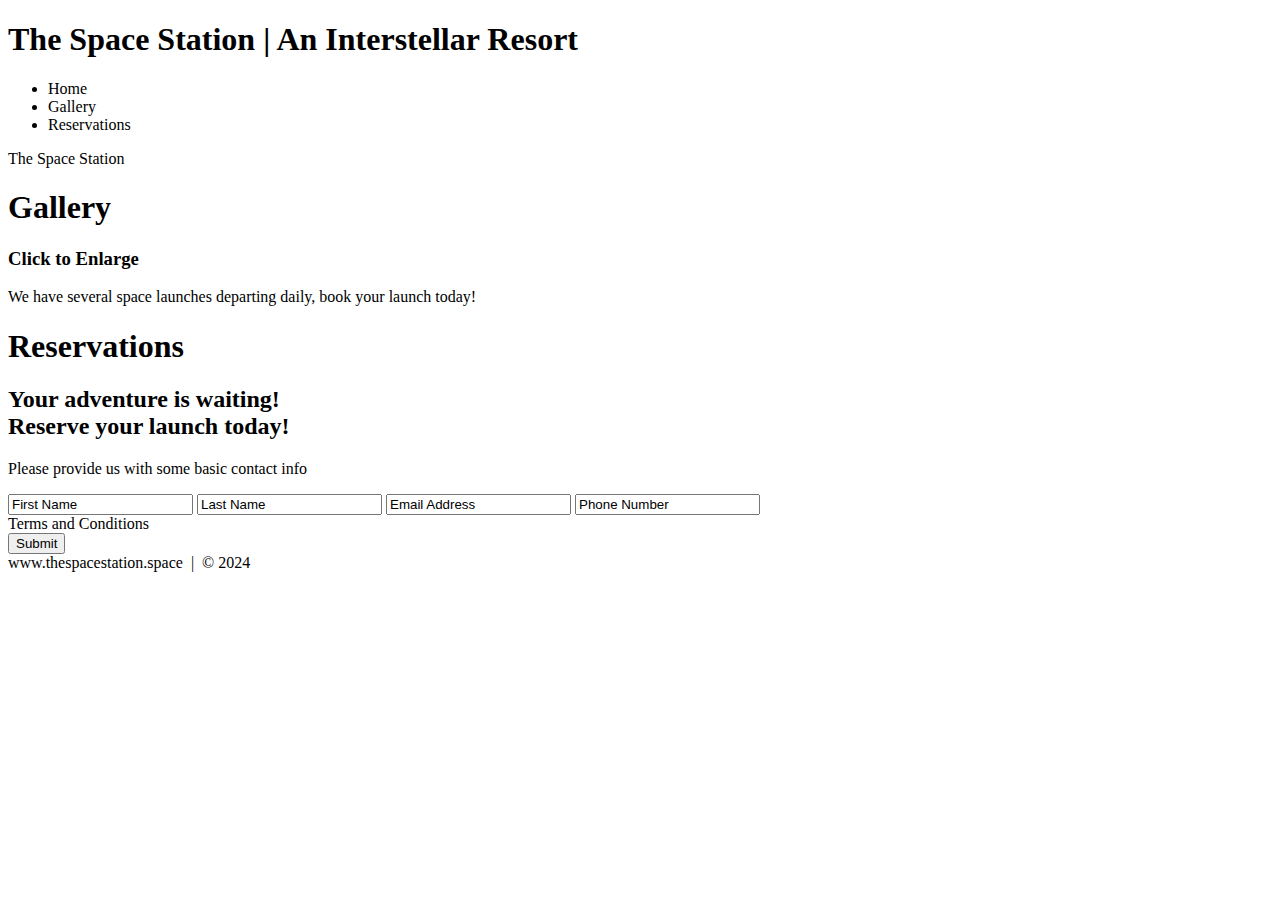
==== Index.html @ c2392215 "Created framework for basic website" ====
<!DOCTYPE html>
<html lang="en">
	<head>
		<title>Basic HTML</title>
		<meta charset="utf-8">
	</head>
	
	<body>
	
		<header>
			<h1>The Space Station | An Interstellar Resort</h1>
		</header>
		
		<!-- NAV -->
			<div>
				<div>
					<ul>
						<li>Home</li>
						<li>Gallery</li>
						<li>Reservations</li>
					</ul>
				</div>
			</div>
		<!-- End NAV -->
		
		<!-- Home -->
			<div>
				<div>
					<div>
						<span>The Space Station</span>
					</div>
				</div>
			</div>
		<!-- End Home -->
		
		<!-- Gallery -->
			<section>
				<div>
					<h1>Gallery</h1>
					<div>
					
						<!-- Photo-Container 1 -->
						<div>
							<div>
								<div>
									<h3>Click to Enlarge</h3>
									<p>We have several space launches departing daily, book your launch today!</p>
								</div>
							</div>
						</div>
						<!-- End Photo-Container 1 -->
					</div>
				</div>
			</section>
		<!-- End Gallery -->
		
		<!-- RSVP -->
			<section>
				<div>
					<div>
						<h1>Reservations</h1>
						<div>
							<h2><span>Your adventure is waiting!</span>
								<br>Reserve your launch today!</h2>
							<p>Please provide us with some basic contact info</p>
							<div>
								<form action="" method="post">
									<input class="rsvp" type="text" value="First Name">
									<input class="rsvp" type="text" value="Last Name">
									<input class="rsvp" type="text" value="Email Address">
									<input class="rsvp" type="text" value="Phone Number">
									<div class="form-spacer">
										<label class="terms">Terms and Conditions</label>
									</div>
									<div>
										<input type="submit" value="Submit">
									</div>
								</form>
							</div>
						</div>
					</div>
				</div>
			</section>
		<!-- End RSVP -->
		
		<!-- Footer -->
		<div>www.thespacestation.space &nbsp;|&nbsp; &copy; 2024</div>
		<!-- End Footer -->
	</body>
</html>
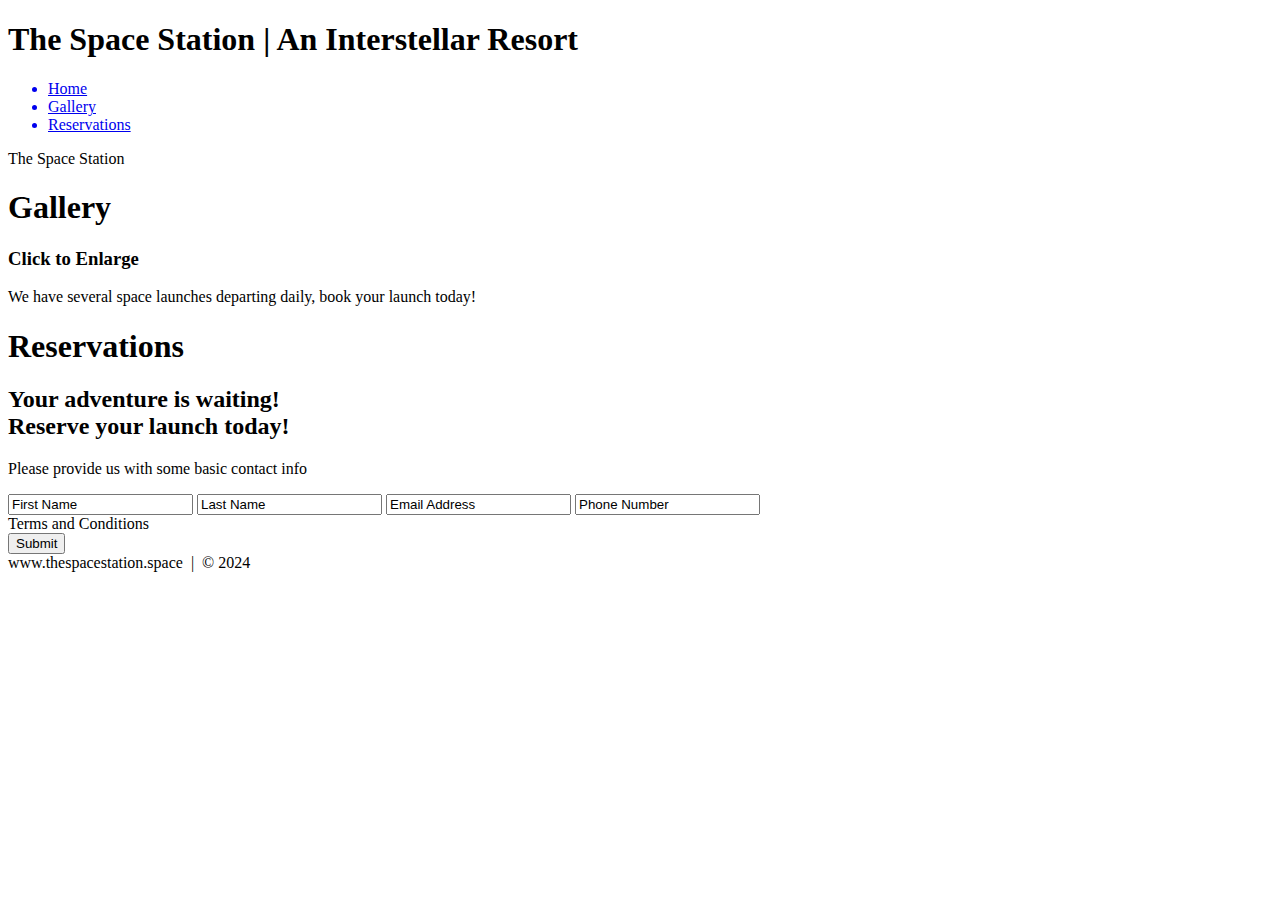
==== commit c98f53c1: "added links in NAV section" ====
--- a/Index.html
+++ b/Index.html
@@ -15,16 +15,16 @@
 			<div>
 				<div>
 					<ul>
-						<li>Home</li>
-						<li>Gallery</li>
-						<li>Reservations</li>
+						<a href="#home" id="link"><li>Home</li></a>
+						<a href="#gallery" id="link"><li>Gallery</li></a>
+						<a href="#contact" id="link"><li>Reservations</li></a>
 					</ul>
 				</div>
 			</div>
 		<!-- End NAV -->
 		
 		<!-- Home -->
-			<div>
+			<div id="home">
 				<div>
 					<div>
 						<span>The Space Station</span>
@@ -35,7 +35,7 @@
 		
 		<!-- Gallery -->
 			<section>
-				<div>
+				<div id="gallery">
 					<h1>Gallery</h1>
 					<div>
 					
@@ -56,7 +56,7 @@
 		
 		<!-- RSVP -->
 			<section>
-				<div>
+				<div id="contact">
 					<div>
 						<h1>Reservations</h1>
 						<div>
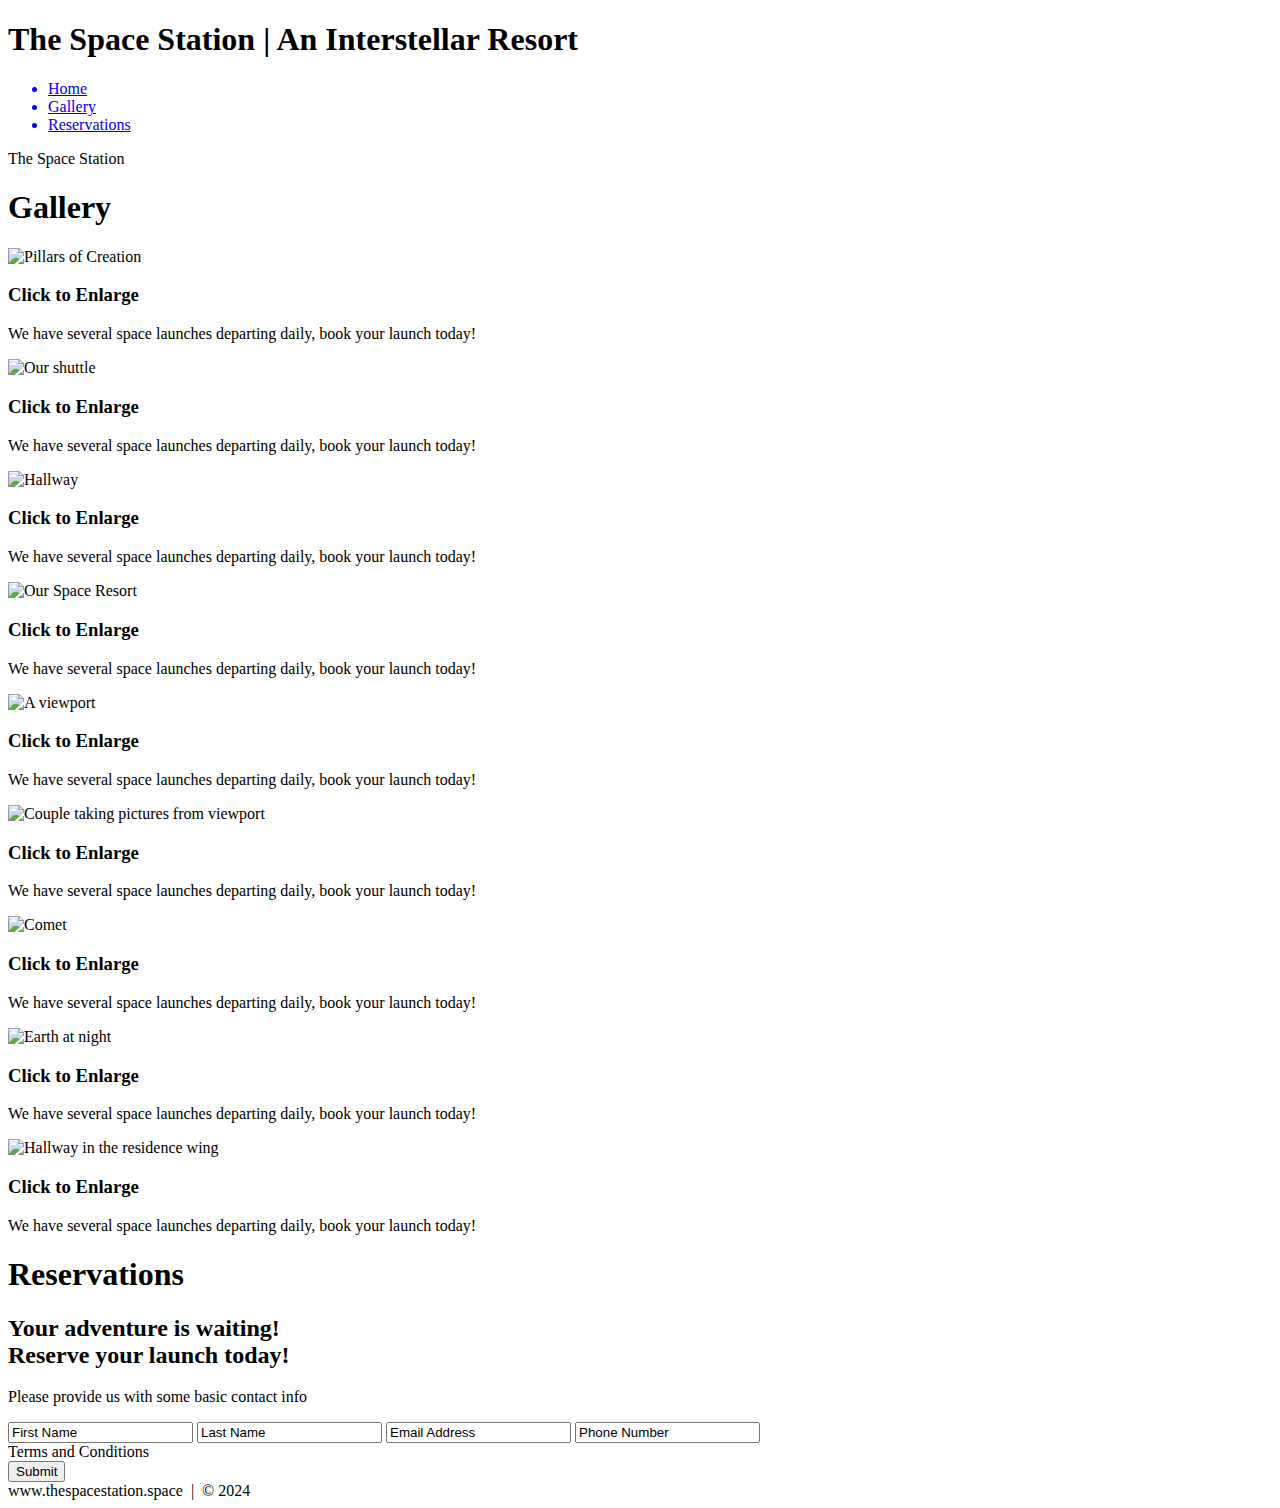
==== commit 54fd9e5d: "Updated index.html with links to thumbnails" ====
--- a/Index.html
+++ b/Index.html
@@ -42,6 +42,8 @@
 						<!-- Photo-Container 1 -->
 						<div>
 							<div>
+								<img src="./images/thumbs/Thumbnail_1.jpg" alt="Pillars of Creation">
+								
 								<div>
 									<h3>Click to Enlarge</h3>
 									<p>We have several space launches departing daily, book your launch today!</p>
@@ -49,6 +51,103 @@
 							</div>
 						</div>
 						<!-- End Photo-Container 1 -->
+						
+						<!-- Photo-Container 2 -->
+						<div>
+							<div>
+							<img src="./images/thumbs/Thumbnail_2.png" alt="Our shuttle">
+								<div>
+									<h3>Click to Enlarge</h3>
+									<p>We have several space launches departing daily, book your launch today!</p>
+								</div>
+							</div>
+						</div>
+						<!-- End Photo-Container 2 -->
+						
+						<!-- Photo-Container 3 -->
+						<div>
+							<div>
+							<img src="./images/thumbs/Thumbnail_3.jpg" alt="Hallway">
+								<div>
+									<h3>Click to Enlarge</h3>
+									<p>We have several space launches departing daily, book your launch today!</p>
+								</div>
+							</div>
+						</div>
+						<!-- End Photo-Container 3 -->
+						
+						<!-- Photo-Container 4 -->
+						<div>
+							<div>
+							<img src="./images/thumbs/Thumbnail_4.jpg" alt="Our Space Resort">
+								<div>
+									<h3>Click to Enlarge</h3>
+									<p>We have several space launches departing daily, book your launch today!</p>
+								</div>
+							</div>
+						</div>
+						<!-- End Photo-Container 4 -->
+						
+						<!-- Photo-Container 5 -->
+						<div>
+							<div>
+							<img src="./images/thumbs/Thumbnail_5.jpg" alt="A viewport">
+								<div>
+									<h3>Click to Enlarge</h3>
+									<p>We have several space launches departing daily, book your launch today!</p>
+								</div>
+							</div>
+						</div>
+						<!-- End Photo-Container 5 -->
+						
+						<!-- Photo-Container 6 -->
+						<div>
+							<div>
+							<img src="./images/thumbs/Thumbnail_6.jpg" alt="Couple taking pictures from viewport">
+								<div>
+									<h3>Click to Enlarge</h3>
+									<p>We have several space launches departing daily, book your launch today!</p>
+								</div>
+							</div>
+						</div>
+						<!-- End Photo-Container 6 -->
+						
+						<!-- Photo-Container 7 -->
+						<div>
+							<div>
+							<img src="./images/thumbs/Thumbnail_7.jpg" alt="Comet">
+								<div>
+									<h3>Click to Enlarge</h3>
+									<p>We have several space launches departing daily, book your launch today!</p>
+								</div>
+							</div>
+						</div>
+						<!-- End Photo-Container 7 -->
+						
+						<!-- Photo-Container 8 -->
+						<div>
+							<div>
+							<img src="./images/thumbs/Thumbnail_8.png" alt="Earth at night">
+								<div>
+									<h3>Click to Enlarge</h3>
+									<p>We have several space launches departing daily, book your launch today!</p>
+								</div>
+							</div>
+						</div>
+						<!-- End Photo-Container 8 -->
+						
+						<!-- Photo-Container 9 -->
+						<div>
+							<div>
+							<img src="./images/thumbs/Thumbnail_9.png" alt="Hallway in the residence wing">
+								<div>
+									<h3>Click to Enlarge</h3>
+									<p>We have several space launches departing daily, book your launch today!</p>
+								</div>
+							</div>
+						</div>
+						<!-- End Photo-Container 9 -->
+						
 					</div>
 				</div>
 			</section>
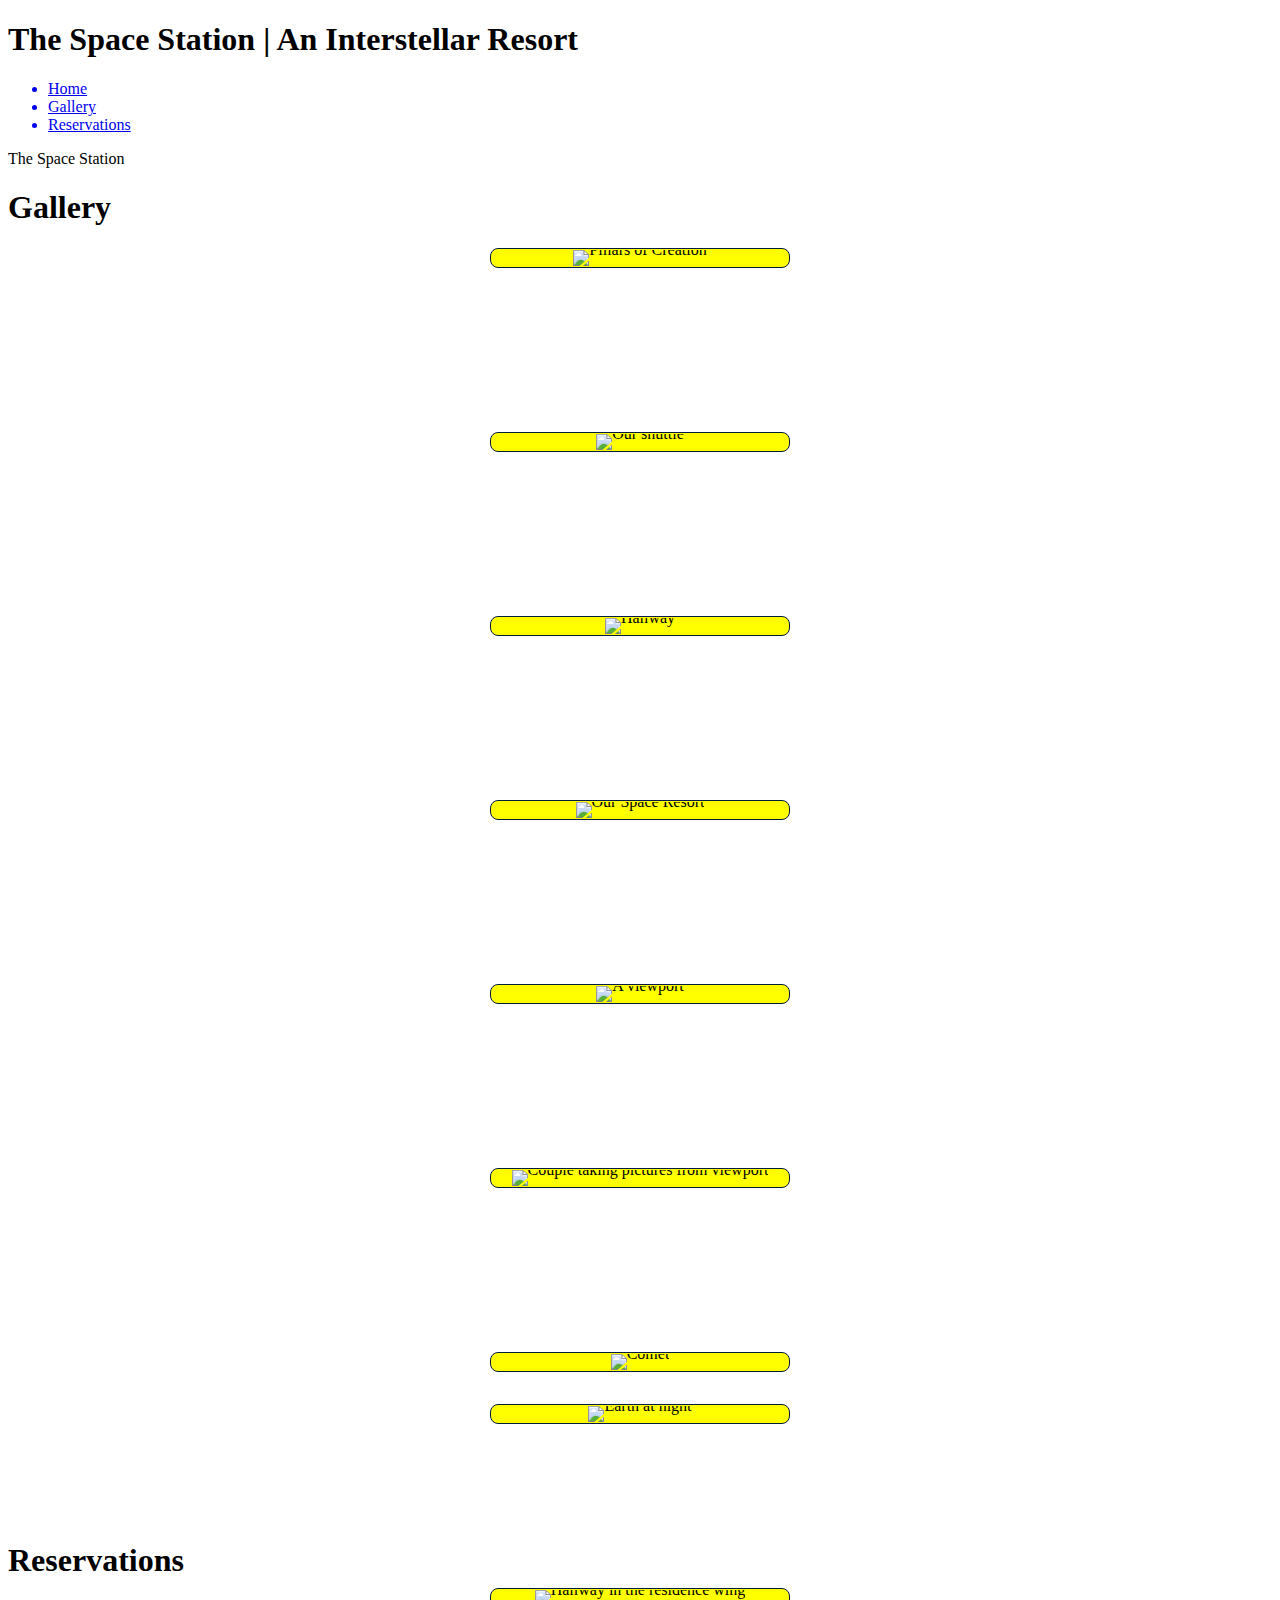
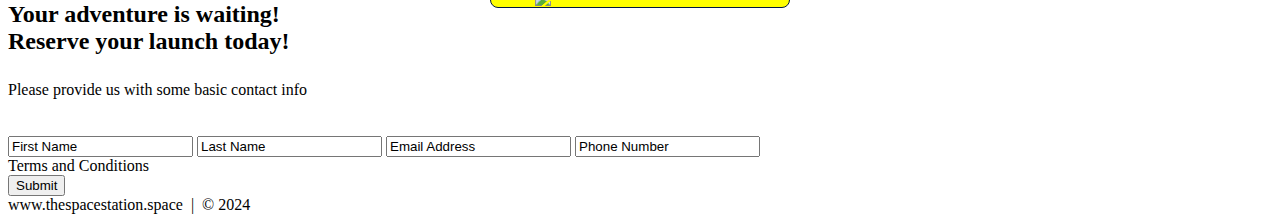
==== commit e0bb999a: "updated divs with classes" ====
--- a/Index.html
+++ b/Index.html
@@ -1,9 +1,11 @@
 <!DOCTYPE html>
 <html lang="en">
-	<head>
-		<title>Basic HTML</title>
-		<meta charset="utf-8">
-	</head>
+<head>
+	<title>The Space Station | An Interstellar Resort</title>
+	<meta charset="utf-8">
+	<link rel="stylesheet" href="./CSS/photo-style.css">
+	<link rel="stylesheet" href="">
+</head>
 	
 	<body>
 	
@@ -12,9 +14,9 @@
 		</header>
 		
 		<!-- NAV -->
-			<div>
-				<div>
-					<ul>
+			<div class="wrap">
+				<div class="menu-container">
+					<ul class="menu">
 						<a href="#home" id="link"><li>Home</li></a>
 						<a href="#gallery" id="link"><li>Gallery</li></a>
 						<a href="#contact" id="link"><li>Reservations</li></a>
@@ -25,26 +27,26 @@
 		
 		<!-- Home -->
 			<div id="home">
-				<div>
-					<div>
-						<span>The Space Station</span>
+				<div class="container">
+					<div class="text-center">
+						<span class="head-main">The Space Station</span>
 					</div>
 				</div>
 			</div>
 		<!-- End Home -->
 		
 		<!-- Gallery -->
-			<section>
-				<div id="gallery">
+			<section id="gallery">
+				<div class="container">
 					<h1>Gallery</h1>
-					<div>
+					<div class="flex-container">
 					
 						<!-- Photo-Container 1 -->
-						<div>
-							<div>
+						<div class="photo-container">
+							<div class="photo">
 								<img src="./images/thumbs/Thumbnail_1.jpg" alt="Pillars of Creation">
 								
-								<div>
+								<div class="photo-overlay">
 									<h3>Click to Enlarge</h3>
 									<p>We have several space launches departing daily, book your launch today!</p>
 								</div>
@@ -53,10 +55,10 @@
 						<!-- End Photo-Container 1 -->
 						
 						<!-- Photo-Container 2 -->
-						<div>
-							<div>
+						<div class="photo-container">
+							<div class="photo">
 							<img src="./images/thumbs/Thumbnail_2.png" alt="Our shuttle">
-								<div>
+								<div class="photo-overlay">
 									<h3>Click to Enlarge</h3>
 									<p>We have several space launches departing daily, book your launch today!</p>
 								</div>
@@ -65,10 +67,10 @@
 						<!-- End Photo-Container 2 -->
 						
 						<!-- Photo-Container 3 -->
-						<div>
-							<div>
+						<div class="photo-container">
+							<div class="photo">
 							<img src="./images/thumbs/Thumbnail_3.jpg" alt="Hallway">
-								<div>
+								<div class="photo-overlay">
 									<h3>Click to Enlarge</h3>
 									<p>We have several space launches departing daily, book your launch today!</p>
 								</div>
@@ -77,10 +79,10 @@
 						<!-- End Photo-Container 3 -->
 						
 						<!-- Photo-Container 4 -->
-						<div>
-							<div>
+						<div class="photo-container">
+							<div class="photo">
 							<img src="./images/thumbs/Thumbnail_4.jpg" alt="Our Space Resort">
-								<div>
+								<div class="photo-overlay">
 									<h3>Click to Enlarge</h3>
 									<p>We have several space launches departing daily, book your launch today!</p>
 								</div>
@@ -89,10 +91,10 @@
 						<!-- End Photo-Container 4 -->
 						
 						<!-- Photo-Container 5 -->
-						<div>
-							<div>
+						<div class="photo-container">
+							<div class="photo">
 							<img src="./images/thumbs/Thumbnail_5.jpg" alt="A viewport">
-								<div>
+								<div class="photo-overlay">
 									<h3>Click to Enlarge</h3>
 									<p>We have several space launches departing daily, book your launch today!</p>
 								</div>
@@ -101,10 +103,10 @@
 						<!-- End Photo-Container 5 -->
 						
 						<!-- Photo-Container 6 -->
-						<div>
-							<div>
+						<div class="photo-container">
+							<div class="photo">
 							<img src="./images/thumbs/Thumbnail_6.jpg" alt="Couple taking pictures from viewport">
-								<div>
+								<div class="photo-overlay">
 									<h3>Click to Enlarge</h3>
 									<p>We have several space launches departing daily, book your launch today!</p>
 								</div>
@@ -113,22 +115,22 @@
 						<!-- End Photo-Container 6 -->
 						
 						<!-- Photo-Container 7 -->
-						<div>
-							<div>
+						<div class="photo-container">
+							<div class="photo">
 							<img src="./images/thumbs/Thumbnail_7.jpg" alt="Comet">
-								<div>
+								<div class="photo-overlay">
 									<h3>Click to Enlarge</h3>
 									<p>We have several space launches departing daily, book your launch today!</p>
-								</div>
+								</divclass="photo-overlay">
 							</div>
 						</div>
 						<!-- End Photo-Container 7 -->
 						
 						<!-- Photo-Container 8 -->
-						<div>
-							<div>
+						<div class="photo-container">
+							<div class="photo">
 							<img src="./images/thumbs/Thumbnail_8.png" alt="Earth at night">
-								<div>
+								<div class="photo-overlay">
 									<h3>Click to Enlarge</h3>
 									<p>We have several space launches departing daily, book your launch today!</p>
 								</div>
@@ -137,10 +139,10 @@
 						<!-- End Photo-Container 8 -->
 						
 						<!-- Photo-Container 9 -->
-						<div>
-							<div>
+						<div class="photo-container">
+							<div class="photo">
 							<img src="./images/thumbs/Thumbnail_9.png" alt="Hallway in the residence wing">
-								<div>
+								<div class="photo-overlay">
 									<h3>Click to Enlarge</h3>
 									<p>We have several space launches departing daily, book your launch today!</p>
 								</div>
@@ -156,13 +158,13 @@
 		<!-- RSVP -->
 			<section>
 				<div id="contact">
-					<div>
-						<h1>Reservations</h1>
-						<div>
+					<div class="container">
+						<h1 class="heading-padding">Reservations</h1>
+						<div class="reservation">
 							<h2><span>Your adventure is waiting!</span>
 								<br>Reserve your launch today!</h2>
-							<p>Please provide us with some basic contact info</p>
-							<div>
+							<p class="rsvp-text">Please provide us with some basic contact info</p>
+							<div class="form-rsvp">
 								<form action="" method="post">
 									<input class="rsvp" type="text" value="First Name">
 									<input class="rsvp" type="text" value="Last Name">
@@ -171,7 +173,7 @@
 									<div class="form-spacer">
 										<label class="terms">Terms and Conditions</label>
 									</div>
-									<div>
+									<div class="submit">
 										<input type="submit" value="Submit">
 									</div>
 								</form>
@@ -183,6 +185,7 @@
 		<!-- End RSVP -->
 		
 		<!-- Footer -->
+		<div id="footer"></div>
 		<div>www.thespacestation.space &nbsp;|&nbsp; &copy; 2024</div>
 		<!-- End Footer -->
 	</body>
--- a/CSS/photo-style.css
+++ b/CSS/photo-style.css
@@ -0,0 +1,88 @@
+/*
+    Gallery Section Animation
+*/
+
+p {
+    font-weight: 300;
+    line-height: 30px;
+    padding-bottom: 15px;
+}
+
+.photo-container {
+    text-align: center;
+    margin: 15px auto;
+    /*first value 15 is top and bottom.  Second value is right/left so we're asing it
+        to auto center between right/left*/
+    width: 300px;
+    height: 169px;
+}
+
+.photo {
+    position: relative;
+    /*relative to its container */
+    line-height: 0;
+    margin-bottom: 2em;
+    overflow: hidden;
+    /*anything that goes beyond the borders - hide it*/
+    border-radius: 8px;
+    padding: 1px;
+    border: 1px solid #021a40;
+    background-color: #ff0;
+}
+
+.photo-container img {
+    max-width: 100%;
+    width: 300px;
+    height: 169px;
+}
+
+.photo-overlay {
+    color: #fff;
+    position: absolute;
+    top: 0;
+    right: 0;
+    bottom: 0;
+    left: 0;
+    padding-left: 20px;
+    padding-right: 20px;
+    justify-content: center;
+    /*for centering text inside photo*/
+    background: rgba(0,0,0,.5);
+ }
+
+.white-head {
+    color: #C9BDAA;
+    margin-top: 5%;
+    line-height: 30px;
+    padding-bottom: 20px;
+}
+
+/*
+    Photo Overlay Transitions
+*/
+
+.photo-overlay {
+    opacity: 0;
+    transition: opacity .1s;
+    border-radius: 10px;
+    cursor: pointer;
+}
+
+.photo-overlay p {
+    width: 100%;
+    height: 100;
+    color: #fff;
+}
+
+.photo-overlay:hover {
+    opacity: 1;
+}
+
+.photo img {
+    transition: transform .5s;
+    transform-origin: 50% 50%;
+}
+
+.photo:hover img {
+    transform:  scale(1.1);
+}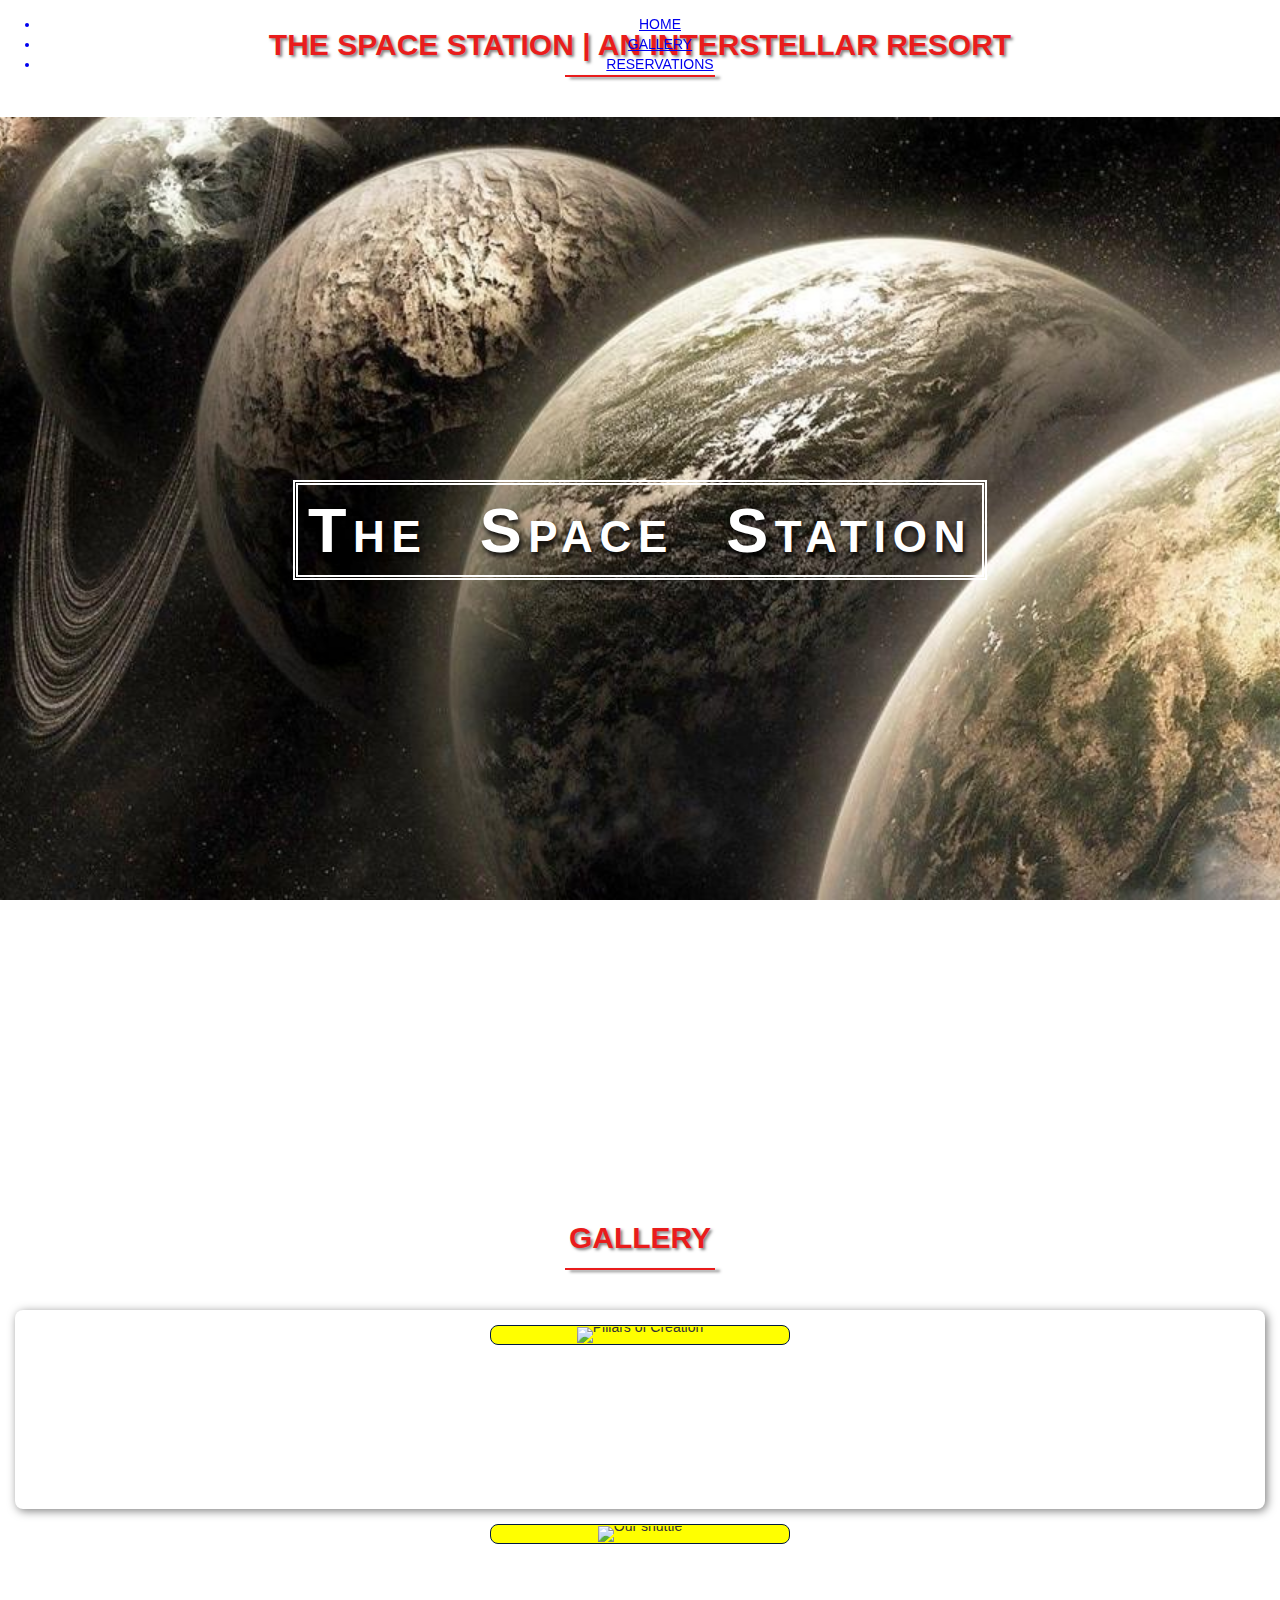
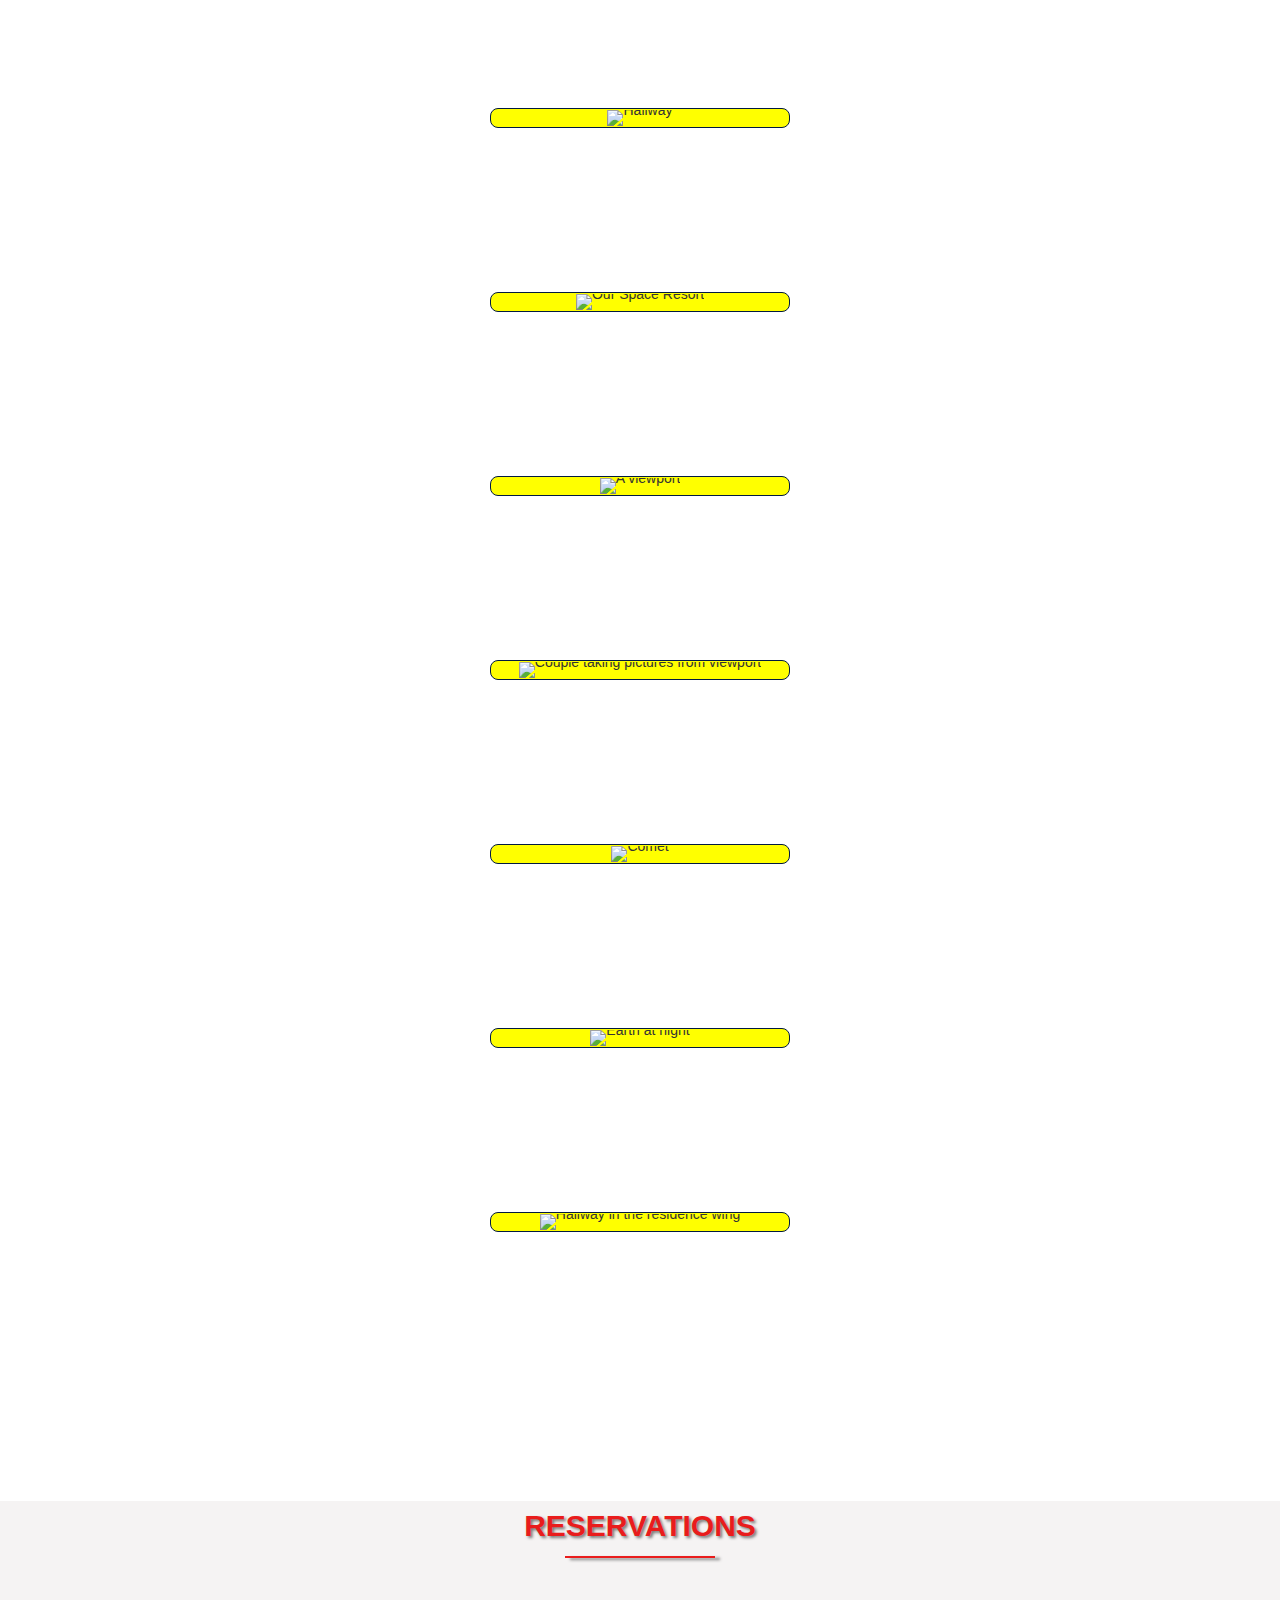
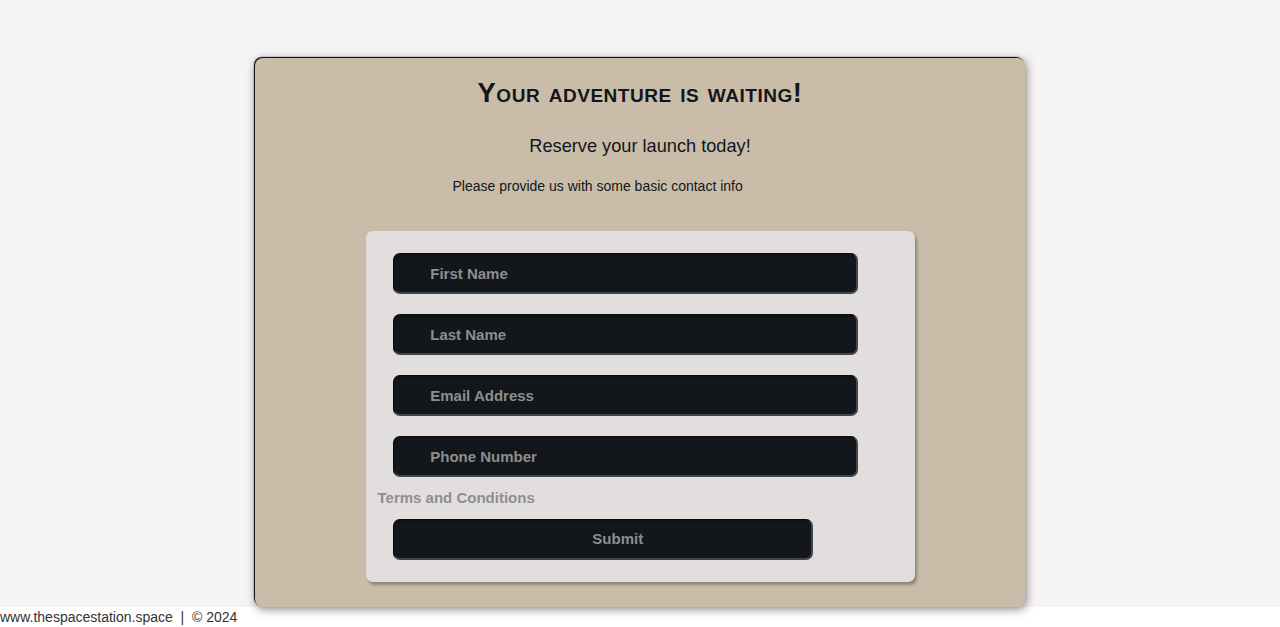
==== commit b6011ce2: "Update Index.html" ====
--- a/Index.html
+++ b/Index.html
@@ -1,10 +1,10 @@
 <!DOCTYPE html>
 <html lang="en">
 <head>
+	<meta charset="utf-8">
 	<title>The Space Station | An Interstellar Resort</title>
-	<meta charset="utf-8">
 	<link rel="stylesheet" href="./CSS/photo-style.css">
-	<link rel="stylesheet" href="">
+	<link rel="stylesheet" href="./CSS/animations.css">
 </head>
 	
 	<body>
@@ -14,15 +14,16 @@
 		</header>
 		
 		<!-- NAV -->
+		<nav>
 			<div class="wrap">
 				<div class="menu-container">
 					<ul class="menu">
-						<a href="#home" id="link"><li>Home</li></a>
-						<a href="#gallery" id="link"><li>Gallery</li></a>
-						<a href="#contact" id="link"><li>Reservations</li></a>
+						<a href="#home"><li>HOME</li></a>
+						<a href="#gallery"><li>GALLERY</li></a>
+						<a href="#contact"><li>RESERVATIONS</li></a>
 					</ul>
 				</div>
-			</div>
+		</nav>
 		<!-- End NAV -->
 		
 		<!-- Home -->
@@ -47,11 +48,13 @@
 								<img src="./images/thumbs/Thumbnail_1.jpg" alt="Pillars of Creation">
 								
 								<div class="photo-overlay">
-									<h3>Click to Enlarge</h3>
+									<h3 class="white-head">Click to Enlarge</h3>
 									<p>We have several space launches departing daily, book your launch today!</p>
 								</div>
 							</div>
 						</div>
+					</div>
+				</div>
 						<!-- End Photo-Container 1 -->
 						
 						<!-- Photo-Container 2 -->
@@ -59,7 +62,7 @@
 							<div class="photo">
 							<img src="./images/thumbs/Thumbnail_2.png" alt="Our shuttle">
 								<div class="photo-overlay">
-									<h3>Click to Enlarge</h3>
+									<h3 class="white-head">Click to Enlarge</h3>
 									<p>We have several space launches departing daily, book your launch today!</p>
 								</div>
 							</div>
@@ -71,7 +74,7 @@
 							<div class="photo">
 							<img src="./images/thumbs/Thumbnail_3.jpg" alt="Hallway">
 								<div class="photo-overlay">
-									<h3>Click to Enlarge</h3>
+									<h3 class="white-head">Click to Enlarge</h3>
 									<p>We have several space launches departing daily, book your launch today!</p>
 								</div>
 							</div>
@@ -83,7 +86,7 @@
 							<div class="photo">
 							<img src="./images/thumbs/Thumbnail_4.jpg" alt="Our Space Resort">
 								<div class="photo-overlay">
-									<h3>Click to Enlarge</h3>
+									<h3 class="white-head">Click to Enlarge</h3>
 									<p>We have several space launches departing daily, book your launch today!</p>
 								</div>
 							</div>
@@ -95,7 +98,7 @@
 							<div class="photo">
 							<img src="./images/thumbs/Thumbnail_5.jpg" alt="A viewport">
 								<div class="photo-overlay">
-									<h3>Click to Enlarge</h3>
+									<h3 class="white-head">Click to Enlarge</h3>
 									<p>We have several space launches departing daily, book your launch today!</p>
 								</div>
 							</div>
@@ -107,7 +110,7 @@
 							<div class="photo">
 							<img src="./images/thumbs/Thumbnail_6.jpg" alt="Couple taking pictures from viewport">
 								<div class="photo-overlay">
-									<h3>Click to Enlarge</h3>
+									<h3 class="white-head">Click to Enlarge</h3>
 									<p>We have several space launches departing daily, book your launch today!</p>
 								</div>
 							</div>
@@ -119,9 +122,9 @@
 							<div class="photo">
 							<img src="./images/thumbs/Thumbnail_7.jpg" alt="Comet">
 								<div class="photo-overlay">
-									<h3>Click to Enlarge</h3>
+									<h3 class="white-head">Click to Enlarge</h3>
 									<p>We have several space launches departing daily, book your launch today!</p>
-								</divclass="photo-overlay">
+								</div>
 							</div>
 						</div>
 						<!-- End Photo-Container 7 -->
@@ -131,7 +134,7 @@
 							<div class="photo">
 							<img src="./images/thumbs/Thumbnail_8.png" alt="Earth at night">
 								<div class="photo-overlay">
-									<h3>Click to Enlarge</h3>
+									<h3 class="white-head">Click to Enlarge</h3>
 									<p>We have several space launches departing daily, book your launch today!</p>
 								</div>
 							</div>
@@ -143,15 +146,14 @@
 							<div class="photo">
 							<img src="./images/thumbs/Thumbnail_9.png" alt="Hallway in the residence wing">
 								<div class="photo-overlay">
-									<h3>Click to Enlarge</h3>
+									<h3 class="white-head">Click to Enlarge</h3>
 									<p>We have several space launches departing daily, book your launch today!</p>
 								</div>
 							</div>
 						</div>
 						<!-- End Photo-Container 9 -->
 						
-					</div>
-				</div>
+				
 			</section>
 		<!-- End Gallery -->
 		
--- a/CSS/animations.css
+++ b/CSS/animations.css
@@ -0,0 +1,291 @@
+/*
+    Generic Styles
+*/
+
+html {
+    font-family: sans-serif;
+    font-size: 62.5%;
+    -webkit-tap-highlight-color: rgba(0,0,0,0);
+    -webkit-text-size-adjust: 100%;
+    -ms-text-size-adjust: 100%;
+}
+
+body {
+    font-size: 14px;
+    margin: 0;
+    font-family: "Helvetica Neue", Arial, Helvetica, sans-serif;
+    line-height: 1.42857143;
+    color: #333;
+    background-color: #fff;
+}
+
+footer,
+nav {
+    display: block;
+}
+
+h1,h2,h3,h4,h5,h6 {
+    font-family: 'Open Sans', sans-serif;
+}
+
+h1 {
+    line-height: 50px;
+    font-weight: 900;
+    font-size: 30px;
+    text-transform: uppercase;
+    text-align: center;
+    color: #E91C1C;
+    text-shadow: 2px 2px 3px rgba(0, 0, 0, 0.5);
+}
+
+h1::after { /*This is the underline*/
+    display: block;
+    content: " ";
+    height: 2px;
+    width: 150px;
+    background: #E91C1C;
+    margin: 5px auto 40px;
+    box-shadow: 5px 2px 3px rgba(0, 0, 0, 0.5);
+}
+
+h2 {
+    line-height: 50px;
+    color: #E91C1C;
+}
+
+h3 {
+    line-height: 30px;
+    padding-bottom: 20px;
+}
+
+h4 {
+    padding-top: 25px;
+    line-height: 40px;
+    padding-bottom: 0px;
+    font-size: 22px;
+    font-weight: 900;
+}
+
+p {
+    font-weight: 300;
+    line-height: 30px;
+    padding-bottom:15px;
+}
+
+.text-center {
+    text-align: center;
+}
+
+.heading-padding {
+    padding-bottom: 40px;
+}
+
+section {
+    padding-top: 50px;
+    margin-top: 50px;
+}
+
+.navbar {
+    height: 105px;
+    max-height: 340px;
+    display: inline-block;
+    
+}
+
+.container {
+    padding-right: 15px;
+    padding-left: 15px;
+    margin-right: auto;
+    margin-left: auto;
+}
+
+.container-fluid {
+    padding-right: 15px;
+    padding-left: 15px;
+    margin-right: auto;
+    margin-left: auto;
+}
+
+.row {
+    margin-right: -15px;
+    margin-left: -15px;
+}
+
+.clearfix::after, /*:after is now ::after with a double colon*/
+.container::after,
+.navbar::after {
+    clear: both;
+    display: table;
+    content: " ";
+}
+
+.wrap {
+    height: 100%;
+    width: 100%;
+    position: absolute;
+    /*this ensures that the images cannot render outside of their
+        container without forcing any scrollbars*/
+    overflow: hidden;
+    top: 0;
+    left: 0;
+    text-align: center;
+}
+
+.menu-container {
+    max-height: 340px;
+    margin: 0% auto;
+    content: " ";
+    /*top: 0;
+    left: 0;
+    position: absolute;
+    to the top edge of the screen*/
+    width: 100%;
+    position: fixed;
+    z-index: 400;
+    /*background-color: rgba(255,255,255,0.5);*/
+}
+
+
+/*
+    Home Section Styles
+*/
+
+#home {
+    background: url(../Images/planets.jpg) no-repeat 50% 50%;
+    background-attachment: fixed;
+    -webkit-background-size: cover;
+    -moz-background-size: cover;
+    -o-background-size: cover;
+    background-size: cover;
+    width: 100%;
+    display: block;
+    height: auto;
+    padding-top: 350px; /*this is the spacer before the main title logo*/
+    padding-bottom: 500px; /*this is spacer after the main title logo*/
+    color: #fff;
+}
+
+.head-main {
+    text-shadow: 2px 4px 5px rgba(0, 0, 0, 0.9);
+    font-variant: small-caps;
+    color: #fff;
+    letter-spacing: 5pt;
+    word-spacing: 21pt;
+    font-size: 4.5em;
+    text-align: left;
+    font-family: Impact, sans-serif;
+    line-height: 2;
+    font-weight: 900;
+    border: 5px double #fff;
+    padding: 10px;
+}
+
+.head-sub-main {
+    font-size: 23px;
+    font-weight: 900;
+    padding: 5px 20px 20px 20px;
+    border: 1px dotted #fff;
+    padding: 5px;
+}
+
+.head-last {
+    font-size: 18px;
+    font-weight: 900;
+    padding: 5px 20px 20px 20px;
+    border: 1px dotted #fff;
+    padding: 5px;
+}
+
+/*
+    Contact Styles
+*/
+
+.flex-container {
+    display: -webkit-flex;
+    display: flex;
+    flex-wrap: wrap;
+    padding 10px;
+    border-radius: 8px;
+    margin: 0px auto;
+    background-color: rgba(100, 65, 0 .3);
+    box-shadow: 2px 2px 10px 0 rgba(0, 0, 0, 0.5);
+}
+
+#contact {
+    background-color: #f5f3f3;
+}
+
+.reservation {
+    width: 60%;
+    padding: 10px;
+    border-radius: 8px;
+    margin: 0px auto;
+    background-color: rgba(100, 65, 0, 0.3);
+    box-shadow: -1px -1px 1px 0 rgba(0, 0, 0, 1), 1px 2px 10px 0 rgba(0, 0, 0, 0.5);
+}
+
+.reservation h2 {
+    width: 70%;
+    text-align: center;
+    margin: 0 auto;
+    color: #13161B;
+    font-weight: 500;
+    font-size: 1.3em;
+    letter-spacing: 0pt;
+    word-spacing: 0pt;
+}
+
+.reservation h2 span {
+    width: 70%;
+    text-align: center;
+    margin: 0 auto;
+    color: #13161B;
+    font-weight: 900;
+    font-size: 1.5em;
+    font-variant: small-caps;
+    letter-spacing: .4pt;
+    word-spacing: .3pt;
+}
+
+.reservation p {
+    color: #13161B;
+    width: 50%;
+    margin: 0 auto;
+}
+
+.reservation form {
+    font-size: 15px;
+    outline: none;
+    font-weight: 600;
+    color: #8D8E8F;
+    padding: 12px 12px;
+    width: 70%;
+    border 1px solid #808080;
+    margin: 2% auto;
+    border-radius: 7px;
+    background: rgb(227, 222, 222);
+    box-shadow: 2px 3px 3px 0px rgba(0, 0, 0, 0.3);
+    font-family: 'Raleway', sans-serif;
+}
+
+.reservation input {
+    font-size: 15px;
+    outline: none;
+    font-weight: 600;
+    color: #8D8E8F;
+    padding: 2% 1% 2% 7%;
+    width: 80%;
+    border-top: 1px solid #090B0D;
+    border-right: 2px solid #424549;
+    border-bottom: 2px solid #424549;
+    border-left: 1px solid #090B0D;
+    margin: 10px 1em;
+    border-radius: 7px;
+    background: #13161B;
+    box-shadow: inset 0px 3px 0px 0px rgba(5, 5, 5, 0.15);
+    font-family: 'Raleway', sans-serif;
+}
+
+.reservation input[type="text"]:hover {
+    box-shadow: 0 0 18px rgba(100, 65, 0, 0.8);
+}    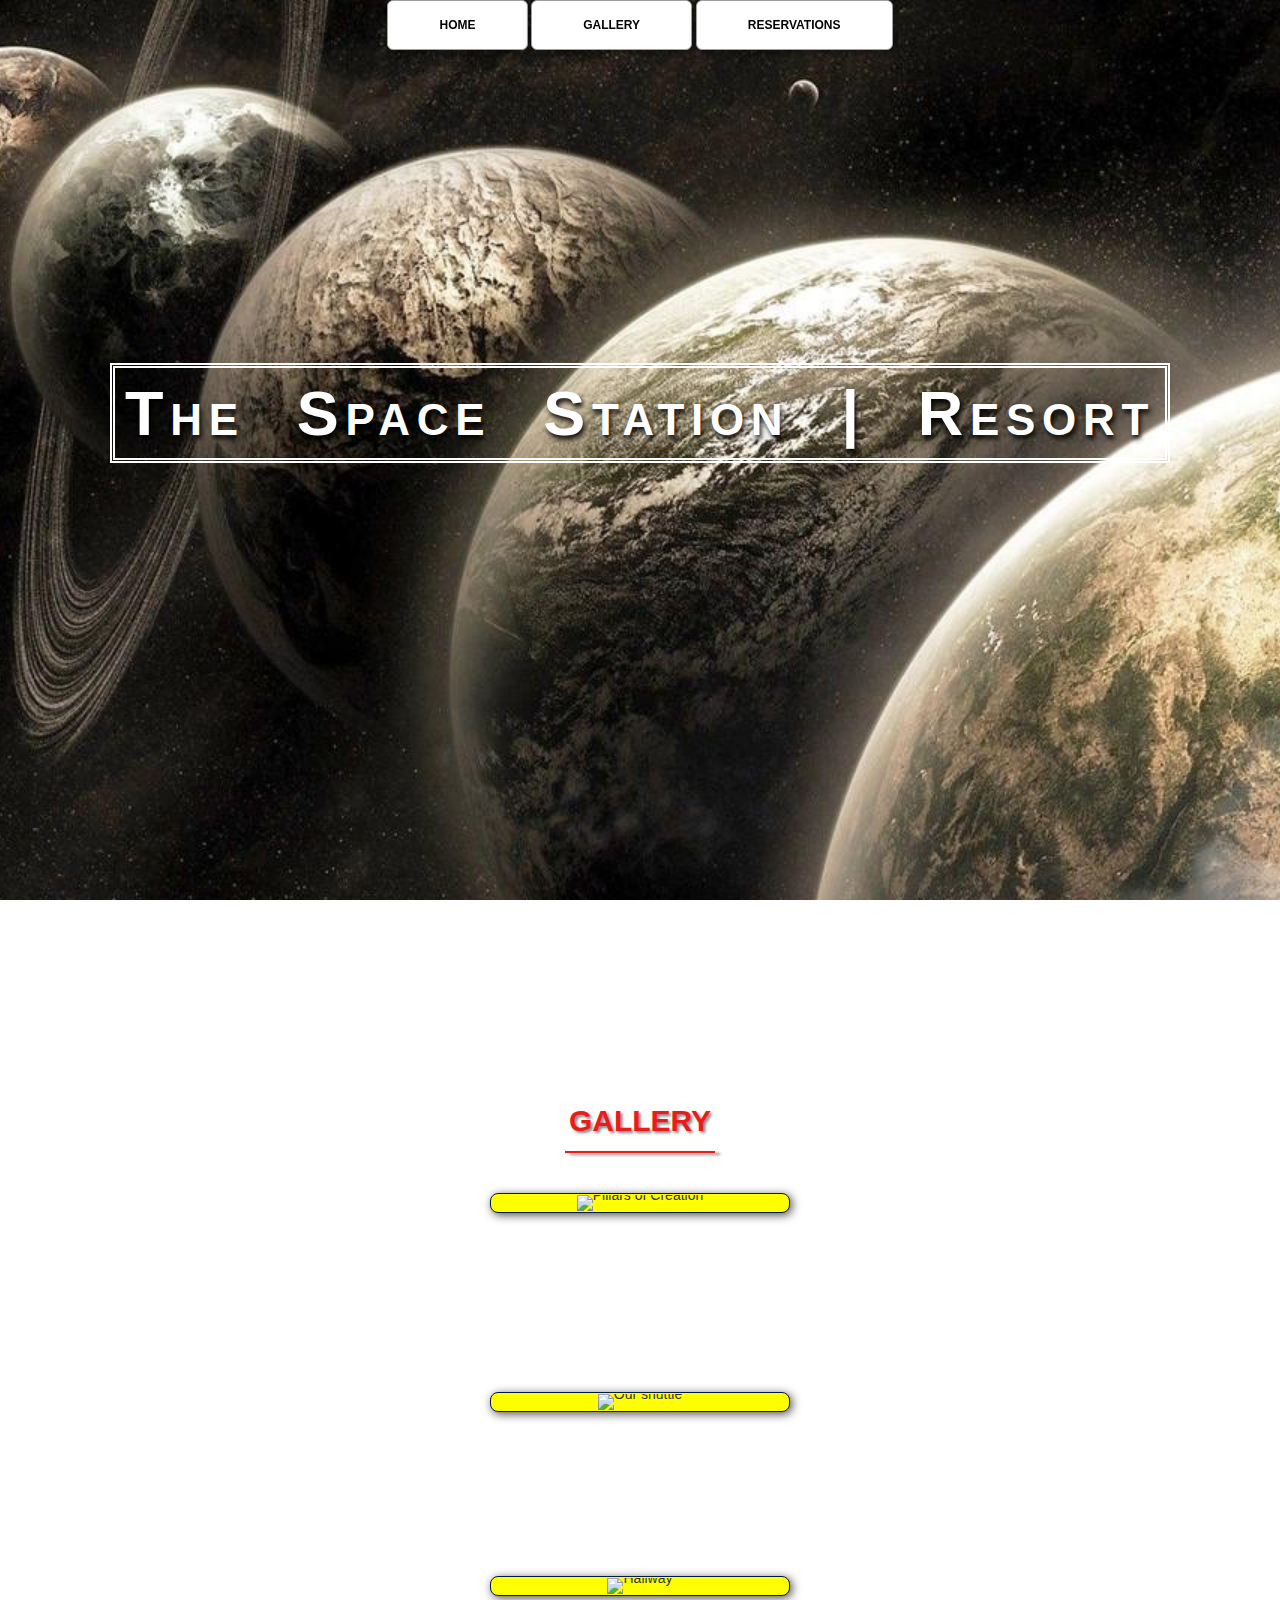
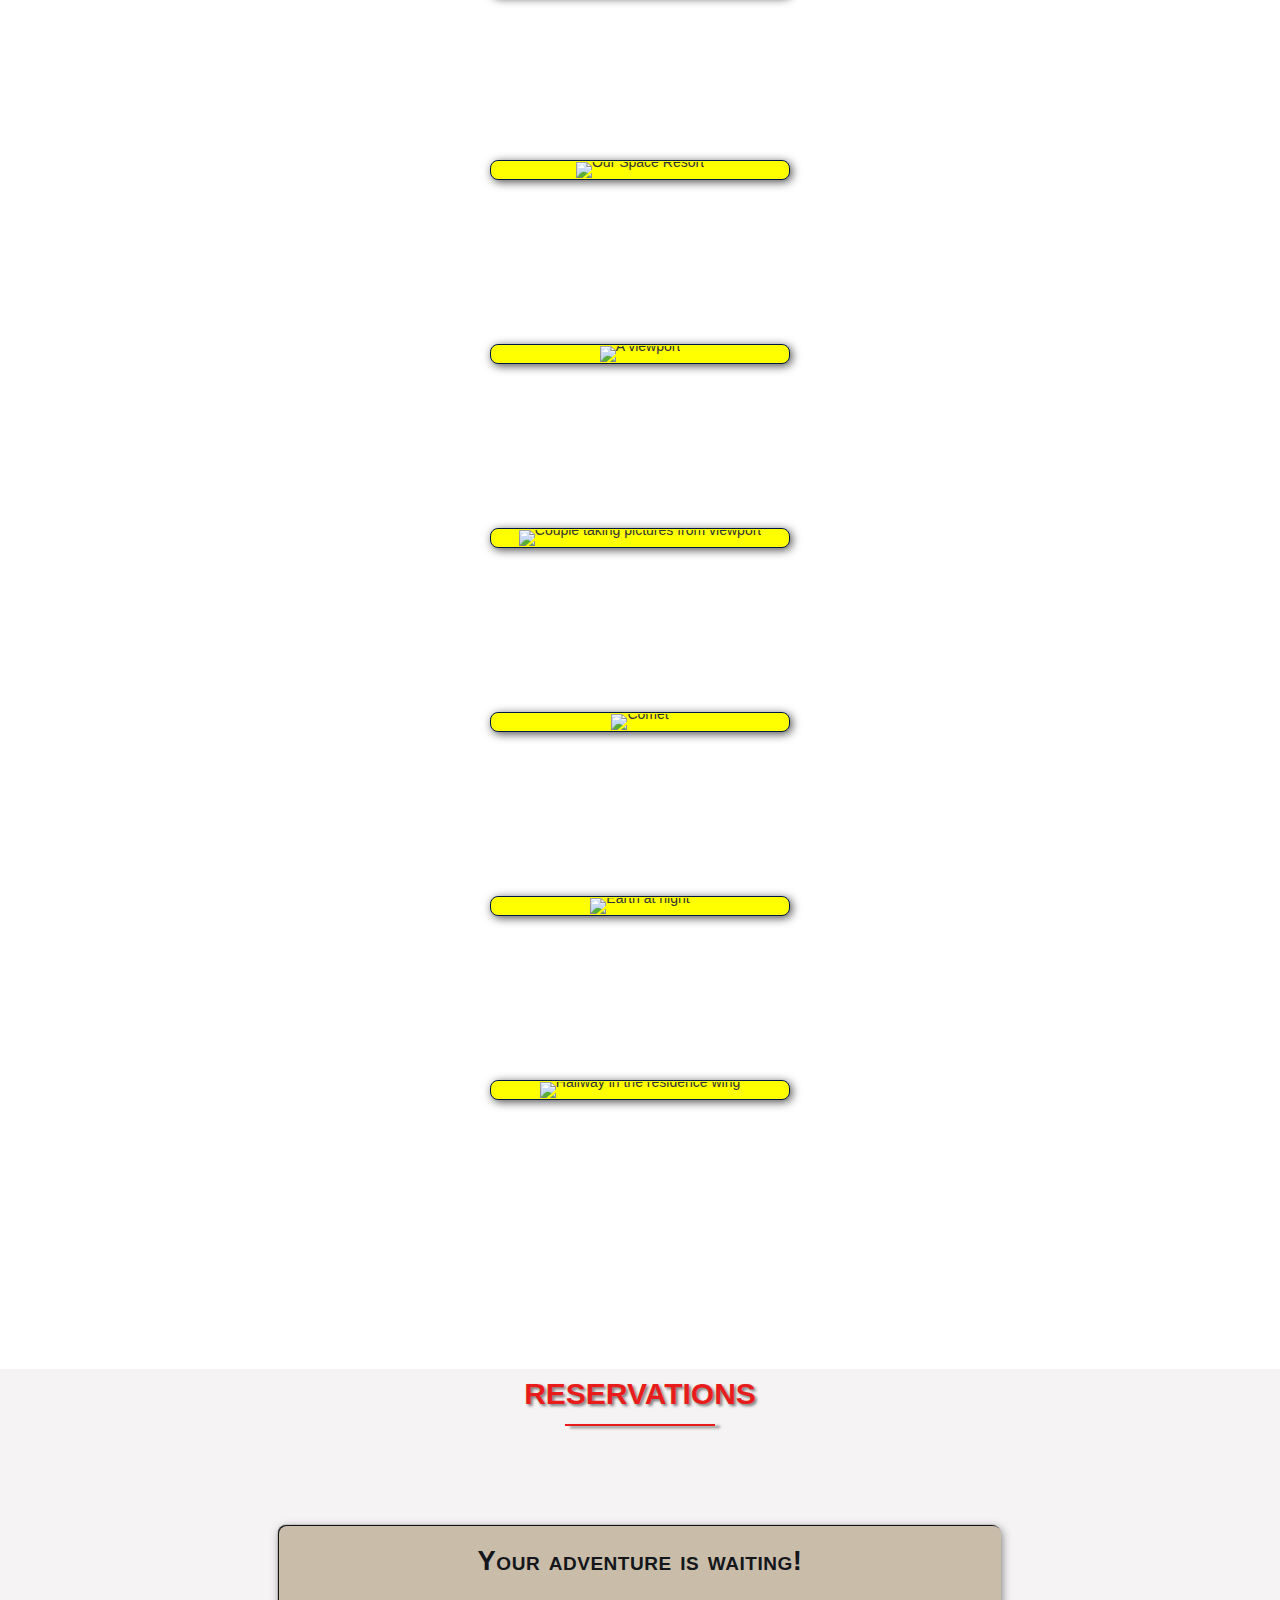
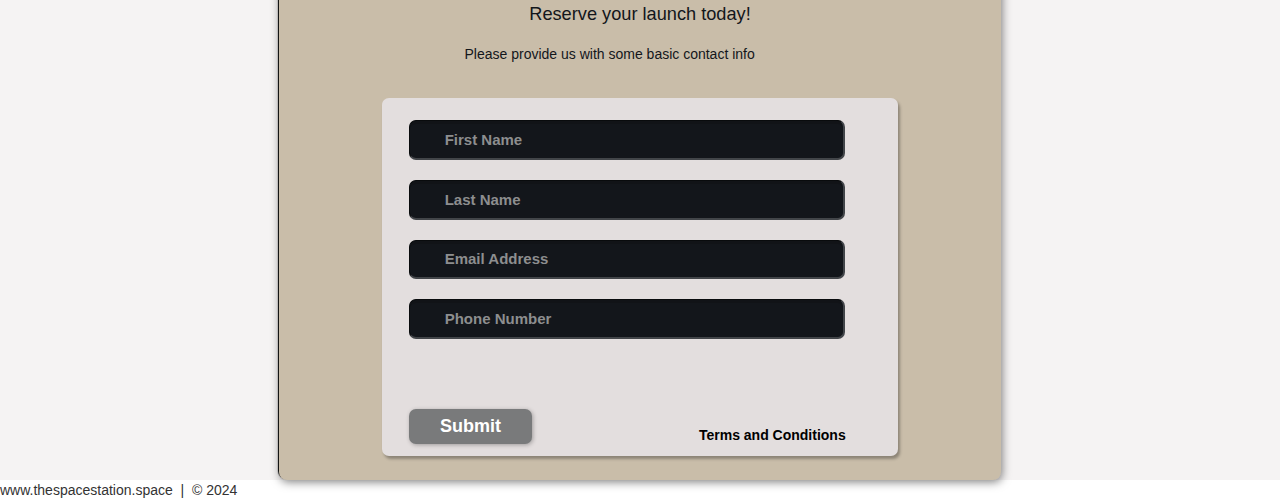
==== commit b065b76c: "Removed redundancies and fixed a couple things" ====
--- a/Index.html
+++ b/Index.html
@@ -3,16 +3,13 @@
 <head>
 	<meta charset="utf-8">
 	<title>The Space Station | An Interstellar Resort</title>
-	<link rel="stylesheet" href="./CSS/photo-style.css">
+	<link rel="stylesheet" href="./CSS/photo-styles.css">
 	<link rel="stylesheet" href="./CSS/animations.css">
 </head>
 	
 	<body>
 	
-		<header>
-			<h1>The Space Station | An Interstellar Resort</h1>
-		</header>
-		
+	
 		<!-- NAV -->
 		<nav>
 			<div class="wrap">
@@ -30,7 +27,7 @@
 			<div id="home">
 				<div class="container">
 					<div class="text-center">
-						<span class="head-main">The Space Station</span>
+						<span class="head-main">The Space Station | Resort</span>
 					</div>
 				</div>
 			</div>
@@ -40,7 +37,7 @@
 			<section id="gallery">
 				<div class="container">
 					<h1>Gallery</h1>
-					<div class="flex-container">
+					<div >
 					
 						<!-- Photo-Container 1 -->
 						<div class="photo-container">
--- a/CSS/animations.css
+++ b/CSS/animations.css
@@ -172,7 +172,7 @@
     letter-spacing: 5pt;
     word-spacing: 21pt;
     font-size: 4.5em;
-    text-align: left;
+    text-align: center;
     font-family: Impact, sans-serif;
     line-height: 2;
     font-weight: 900;
@@ -288,4 +288,206 @@
 
 .reservation input[type="text"]:hover {
     box-shadow: 0 0 18px rgba(100, 65, 0, 0.8);
-}    +}    
+
+.form-spacer {
+    padding: 30px 39px;
+}
+
+.terms {
+    margin: 30px 1px 0 0;
+    margin-top: 13%;
+    padding-left: 52px;
+    font-size: 14px;
+    line-height: 5px;
+    color: #000;
+    cursor: pointer;
+    font-family: 'Raleway', sans-serif;
+    font-weight: 600;
+    position: relative;
+    display: inline;
+    float: right;
+}
+
+.terms:hover {
+    color: orange;
+    text-decoration: underline;
+}
+
+.submit input[type="submit"] {
+    color: rgb(255, 255, 255);
+    cursor: pointer;
+    border: none;
+    font-weight: 900;
+    outline: none;
+    text-align: center;
+    font-family: 'Raleway', sans-serif;
+    margin: 0px 3%;
+    padding: 7px 0px;
+    width: 25%;
+    font-size: 18px;
+    transition: border-color 0.3s color 0.3s background-color 0.3s;
+    border-radius: 7px;
+    background-color: #797a7b;
+    box-shadow: 1px 1px 4px 0 rgba(0,0,0,0.3);
+}
+
+.submit input[type="submit"]:hover {
+    color:#000;
+    background-color: #8D8E8F;
+    box-shadow: inset 1px 2px 15px 0 rgba(0,0,0,0.5);
+}
+
+/*
+    Footer Styles
+*/
+
+#footer {
+    background-color: rgba(100,65,0,.3);
+    color: #000;
+    text-shadow: 2px 2px 8px 0 rgba(0,0,0,1);
+    text-align: right;
+}
+
+/*
+    Media Queries
+*/
+
+@media all and (max-width: 640px) and (min-width: 381px) {
+    .head-main {
+        font-size: 24px;
+    }
+}
+
+@media all and (max-width: 381px) and (min-width: 200px) {
+    .head-main {
+        font-size: 24px;
+    }
+}
+
+@media (min-width: 768px) {
+    .container {
+        width: 750px;
+    }
+}
+
+@media (min-width: 992px) {
+    .container {
+        width: 970px;
+    }
+}
+
+@media (min-width: 1200px) {
+    .container {
+        width: 1170px;
+    }
+}
+
+/*
+    Menu Section Animation
+*/
+
+.menu {
+    color: #f00;
+    font: bold 12px/18px sans-serif;
+    text-align: center;
+    display: inline;
+    margin: 0% auto;
+    padding: 0;
+    list-style: none;
+    text-decoration: none;
+}
+
+.menu li {
+    color: #000;
+    background-color: rgba(255,255,255,1);
+    display: inline-block;
+    margin: 0% auto;
+    position: relative;
+    padding: 15px 4%;
+    border: 1px solid #9D9FA2;
+    box-shadow: 2px 2px 10px 0 rgba(0,0,0,0.5);
+    border-radius: 6px;
+    /*background-color: #052136;*/
+    cursor: pointer;
+    transition-property: background;
+    transition-duration: .4s;
+    transition-delay: 0s;
+    transition-timing-function: ease-in-out;
+}
+
+.menu li:hover {
+    color: #f00;
+    background-color: rgba(100,65,0,0.3);
+}
+
+/*
+    Gallery Section Animation
+*/
+
+.photo {
+    position: relative;
+    line-height: 0;
+    margin-bottom: 2em;
+    overflow: hidden;
+    border-radius: 8px;
+    padding: 1px;
+    border: 1px solid #021a40;
+    background-color: #ff0;
+    box-shadow: 2px 2px 10px 0 rgba(0,0,0,0.7);
+}
+
+.photo-container {
+    text-align: center;
+    margin: 15px auto;
+    width: 300px;
+    height: 169px;
+}
+
+.photo-container img {
+    max-width: 100%;
+    width: 300px;
+    height: 169px;
+}
+
+.photo-overlay {
+    color: #fff;
+    position: absolute;
+    top: 0;
+    right: 0;
+    bottom: 0;
+    left: 0;
+    padding-left: 20px;
+    padding-right: 20px;
+    justify-content: center; /* For centering text inside .photo-overlay*/
+    background: rgba(0,0,0,0.5);
+}
+
+.white-head {
+    color: #C9BDAA;
+    margin-top: 5%;
+}
+
+/*
+    Photo Overlay Transitions
+*/
+
+.photo-overlay {
+    opacity: 0;
+    transition: opacity .5s;
+    border-radius: 10px;
+    cursor: pointer;
+}
+
+.photo-overlay:hover {
+    opacity: 1;
+}
+
+.photo img {
+    transition: transform .5s;
+    transform-origin: 50% 50%;
+}
+
+.photo:hover img {
+    transform: scale(1.1); 
+}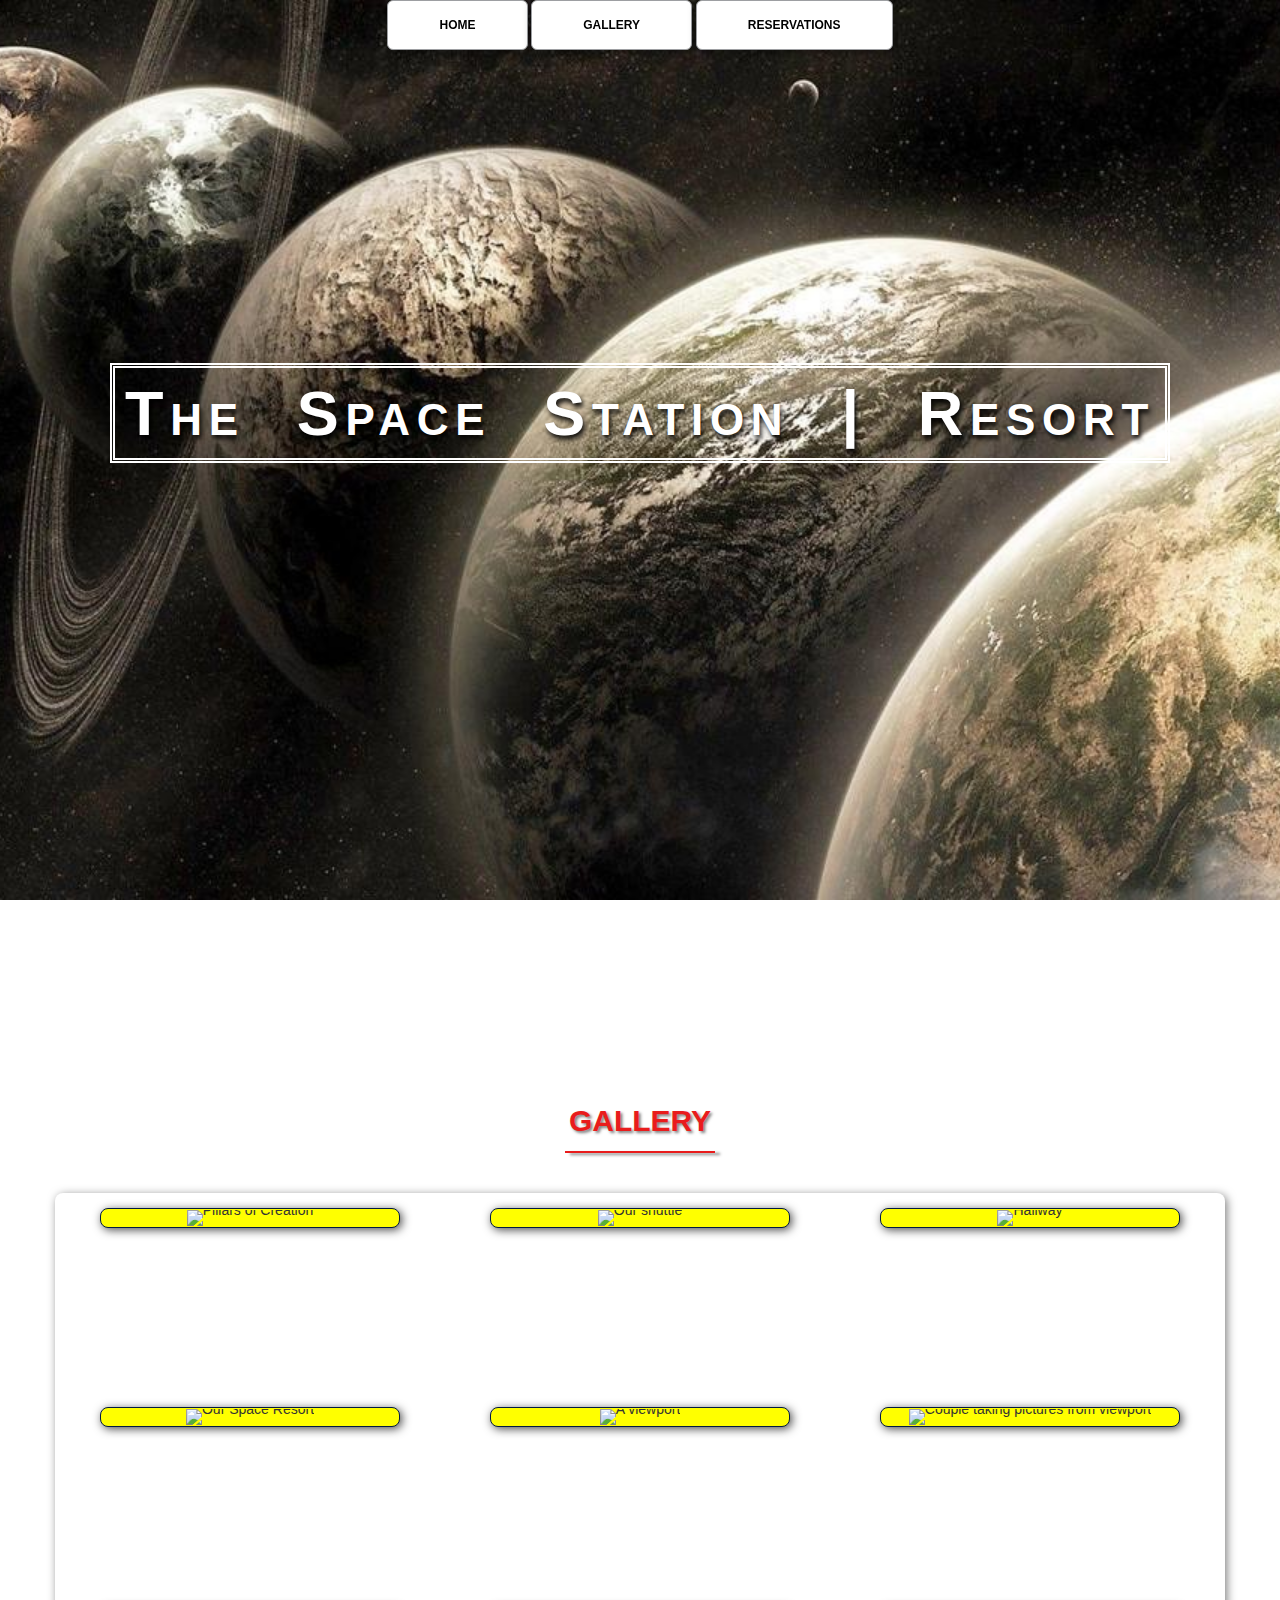
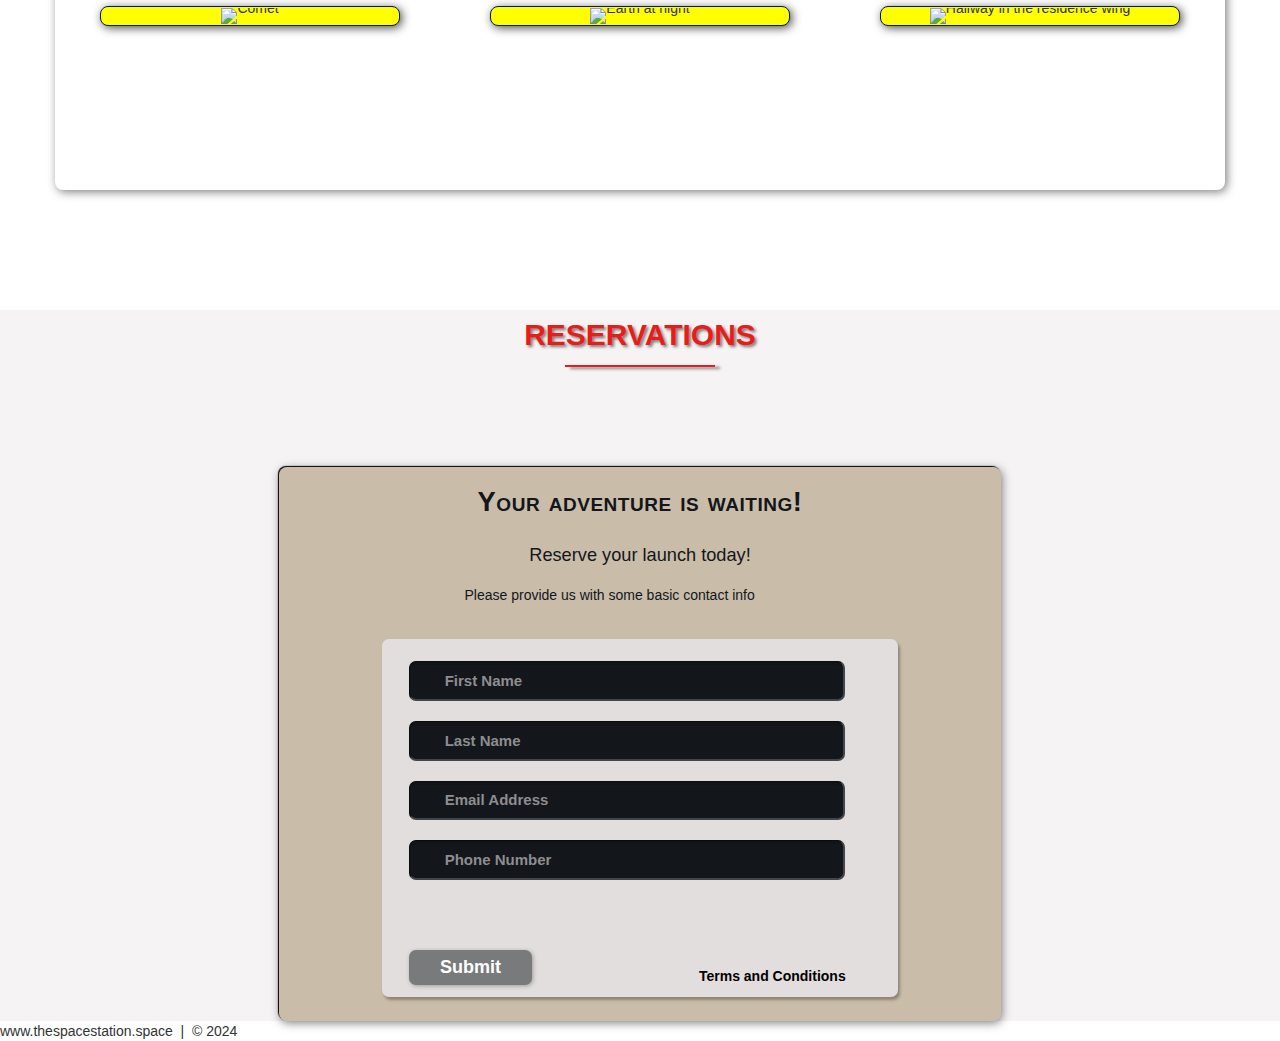
==== commit b04b69b5: "Corrected div closing tags for class=flex container" ====
--- a/Index.html
+++ b/Index.html
@@ -37,7 +37,7 @@
 			<section id="gallery">
 				<div class="container">
 					<h1>Gallery</h1>
-					<div >
+					<div class="flex-container">
 					
 						<!-- Photo-Container 1 -->
 						<div class="photo-container">
@@ -50,8 +50,7 @@
 								</div>
 							</div>
 						</div>
-					</div>
-				</div>
+
 						<!-- End Photo-Container 1 -->
 						
 						<!-- Photo-Container 2 -->
@@ -149,7 +148,8 @@
 							</div>
 						</div>
 						<!-- End Photo-Container 9 -->
-						
+					</div>
+				</div>	
 				
 			</section>
 		<!-- End Gallery -->
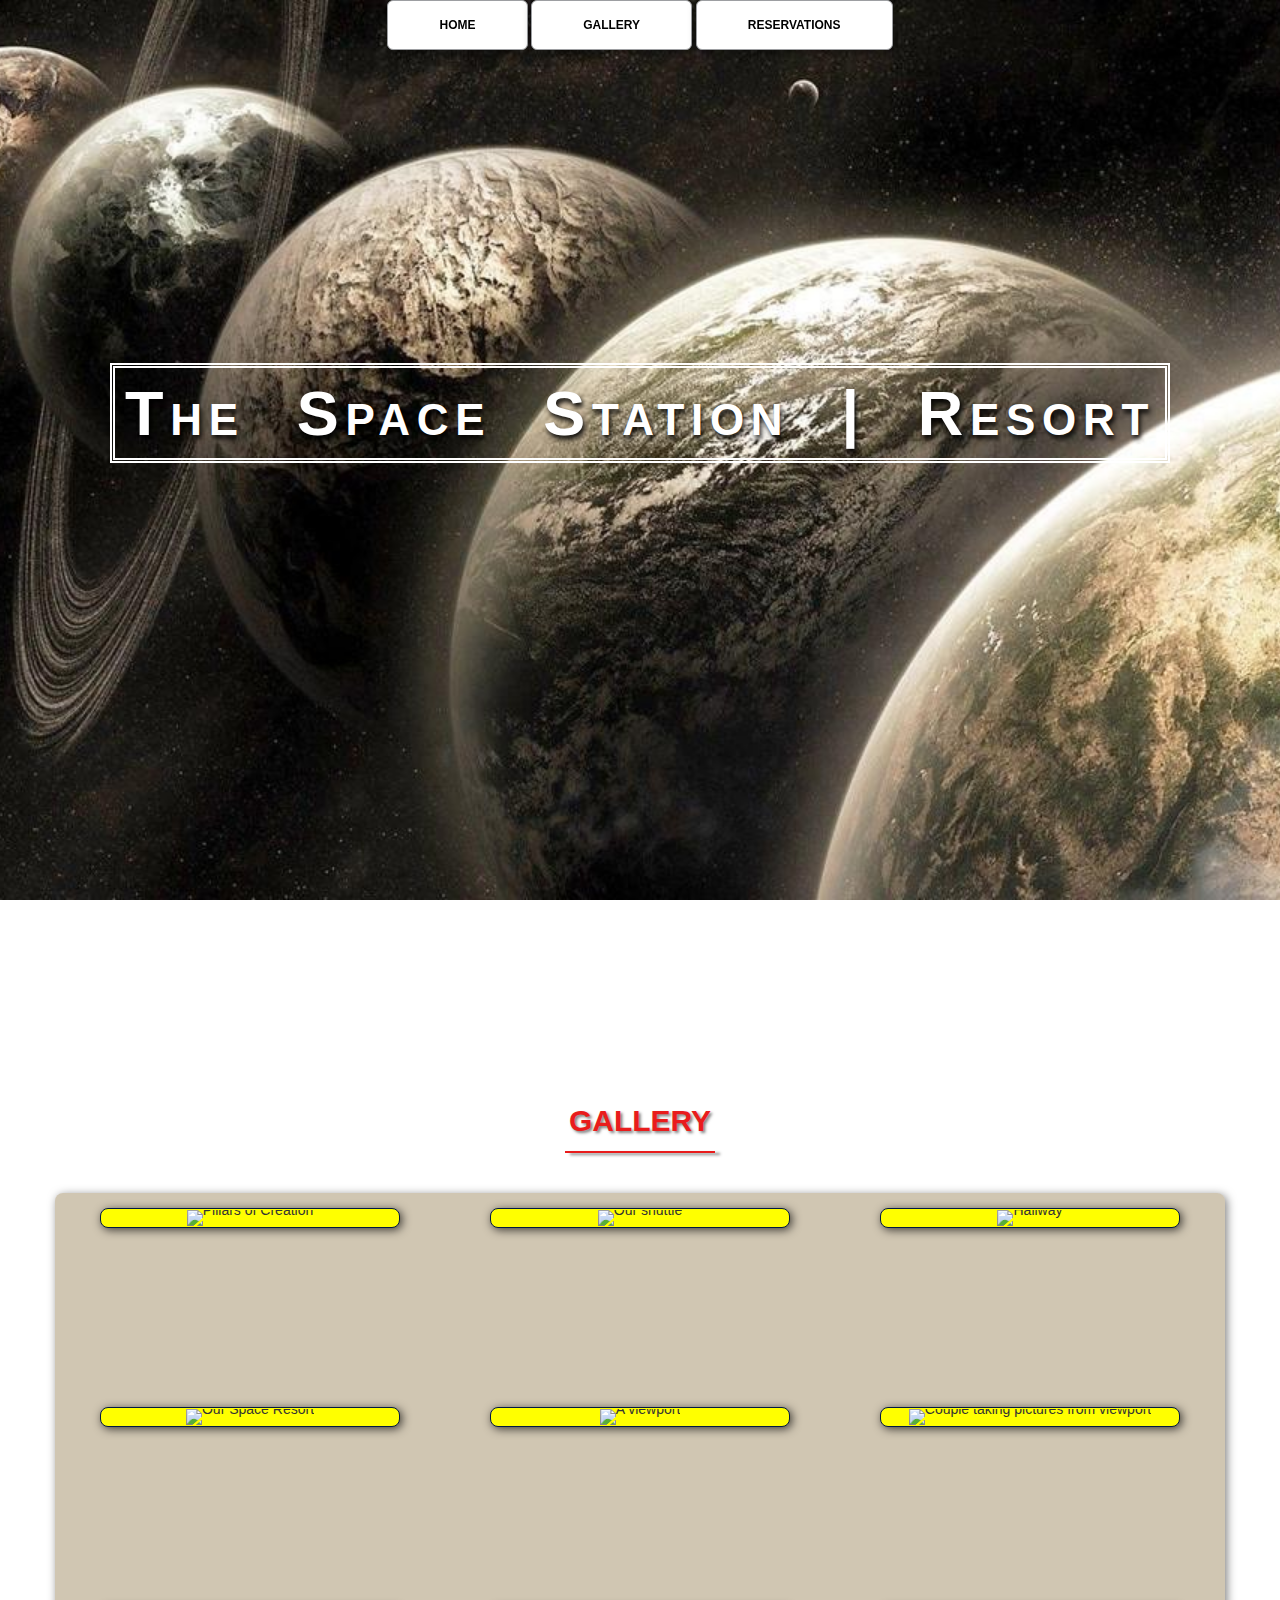
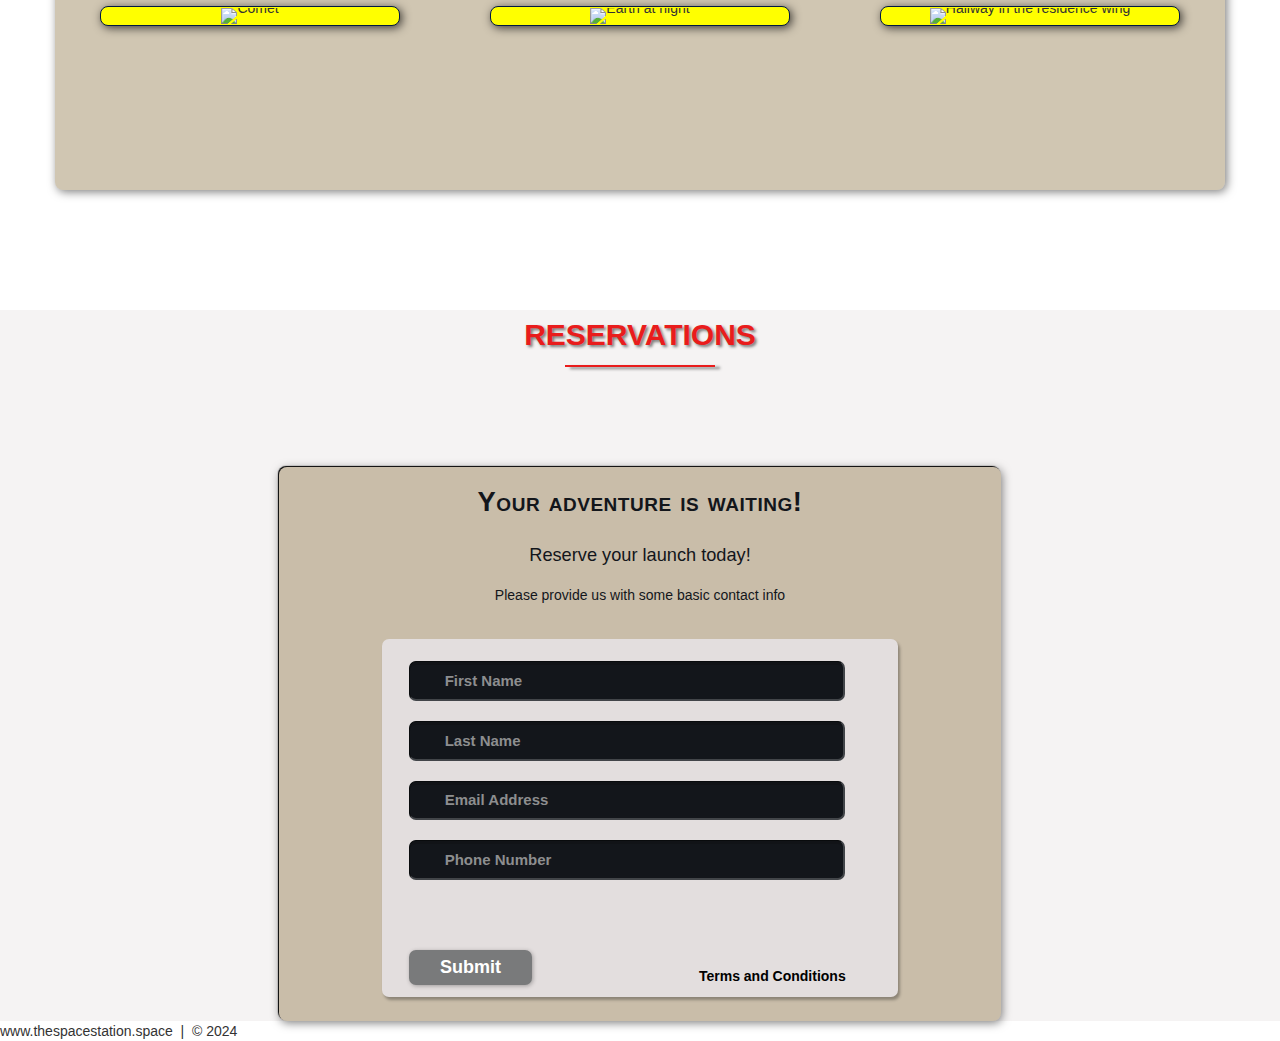
==== commit 76ee41d5: "Update Index.html" ====
--- a/Index.html
+++ b/Index.html
@@ -20,6 +20,7 @@
 						<a href="#contact"><li>RESERVATIONS</li></a>
 					</ul>
 				</div>
+			</div>
 		</nav>
 		<!-- End NAV -->
 		
--- a/CSS/animations.css
+++ b/CSS/animations.css
@@ -172,7 +172,7 @@
     letter-spacing: 5pt;
     word-spacing: 21pt;
     font-size: 4.5em;
-    text-align: center;
+    text-align: left;
     font-family: Impact, sans-serif;
     line-height: 2;
     font-weight: 900;
@@ -182,19 +182,18 @@
 
 .head-sub-main {
     font-size: 23px;
+    font-weight: 500;
+    padding: 50px 20px 20px 20px;
+    text-transform: uppercase;
+}
+
+.head-last {
+    font-size: 18px;
     font-weight: 900;
     padding: 5px 20px 20px 20px;
     border: 1px dotted #fff;
     padding: 5px;
-}
-
-.head-last {
-    font-size: 18px;
-    font-weight: 900;
-    padding: 5px 20px 20px 20px;
-    border: 1px dotted #fff;
-    padding: 5px;
-}
+} 
 
 /*
     Contact Styles
@@ -207,7 +206,7 @@
     padding 10px;
     border-radius: 8px;
     margin: 0px auto;
-    background-color: rgba(100, 65, 0 .3);
+    background-color: rgba(100, 65, 0, 0.3);
     box-shadow: 2px 2px 10px 0 rgba(0, 0, 0, 0.5);
 }
 
@@ -251,6 +250,7 @@
     color: #13161B;
     width: 50%;
     margin: 0 auto;
+    text-align: center;
 }
 
 .reservation form {
@@ -350,7 +350,7 @@
 }
 
 /*
-    Media Queries
+    Media Queries - not used
 */
 
 @media all and (max-width: 640px) and (min-width: 381px) {
